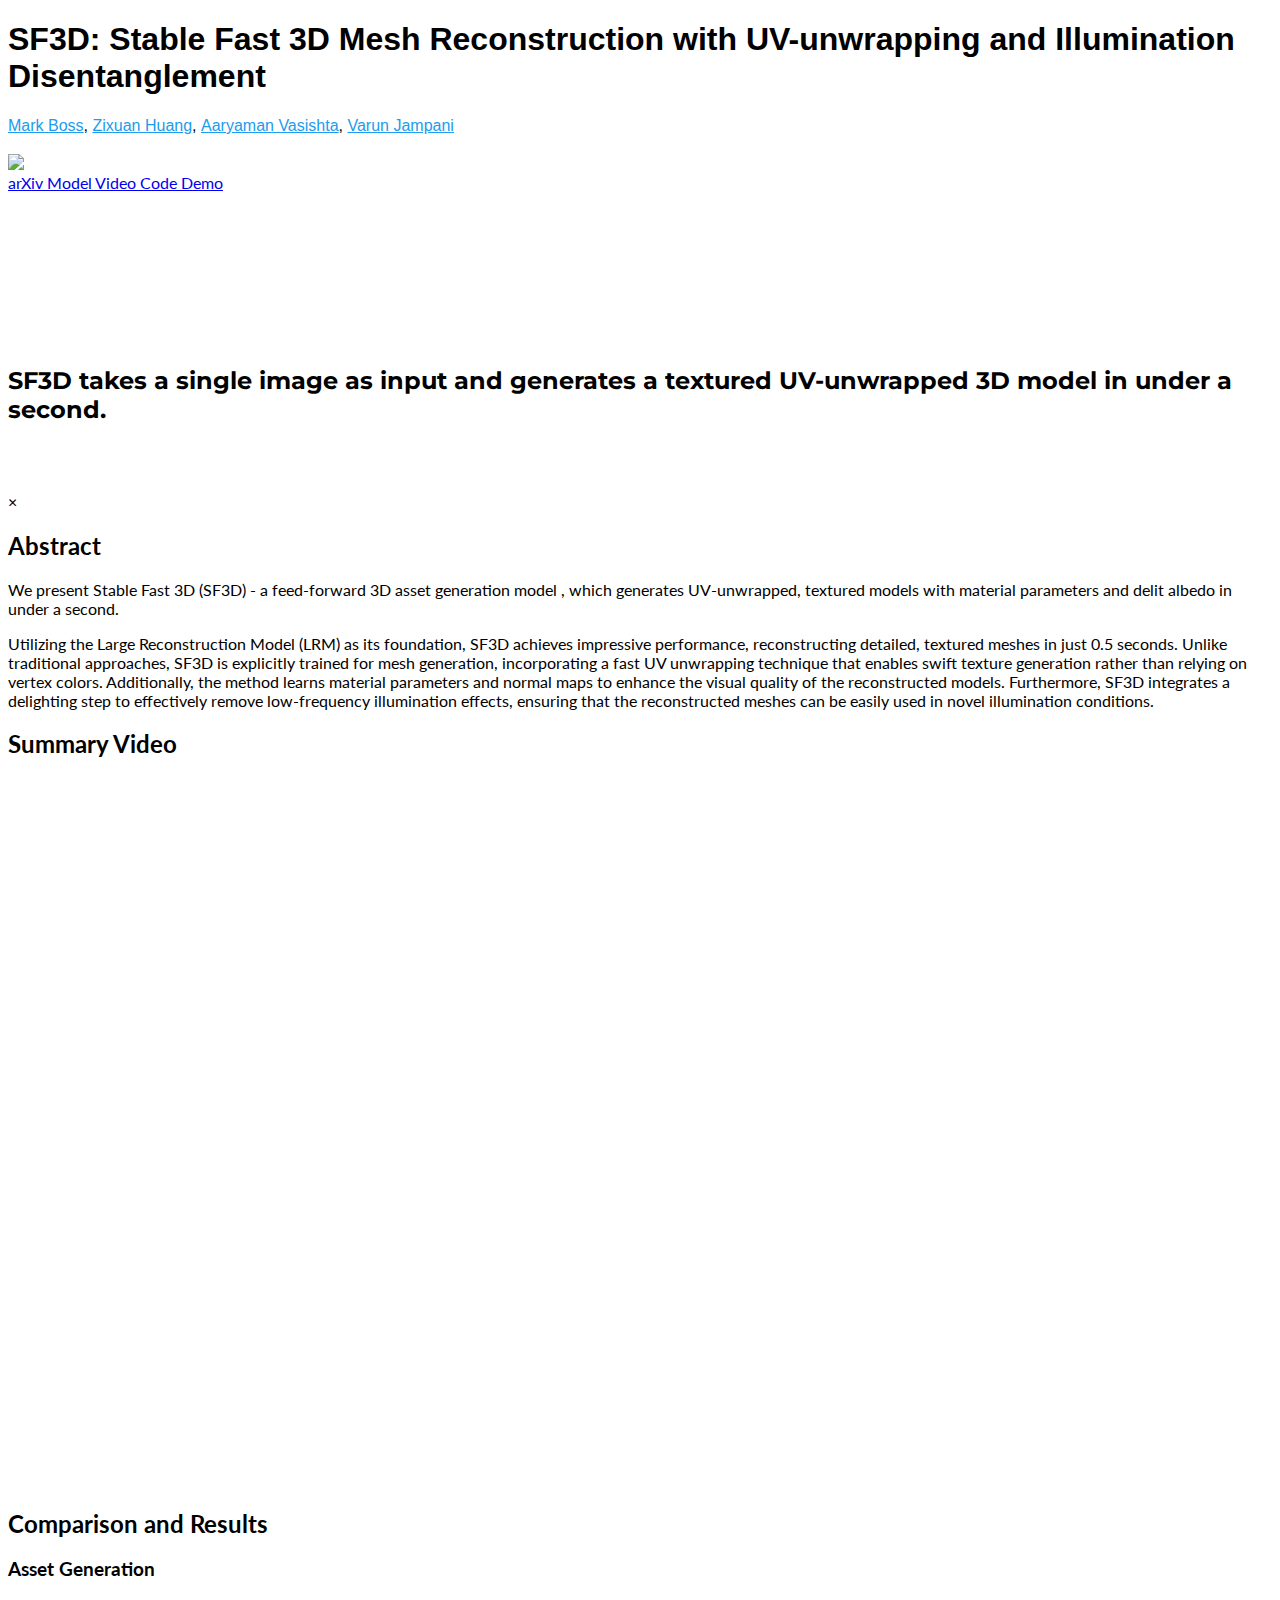
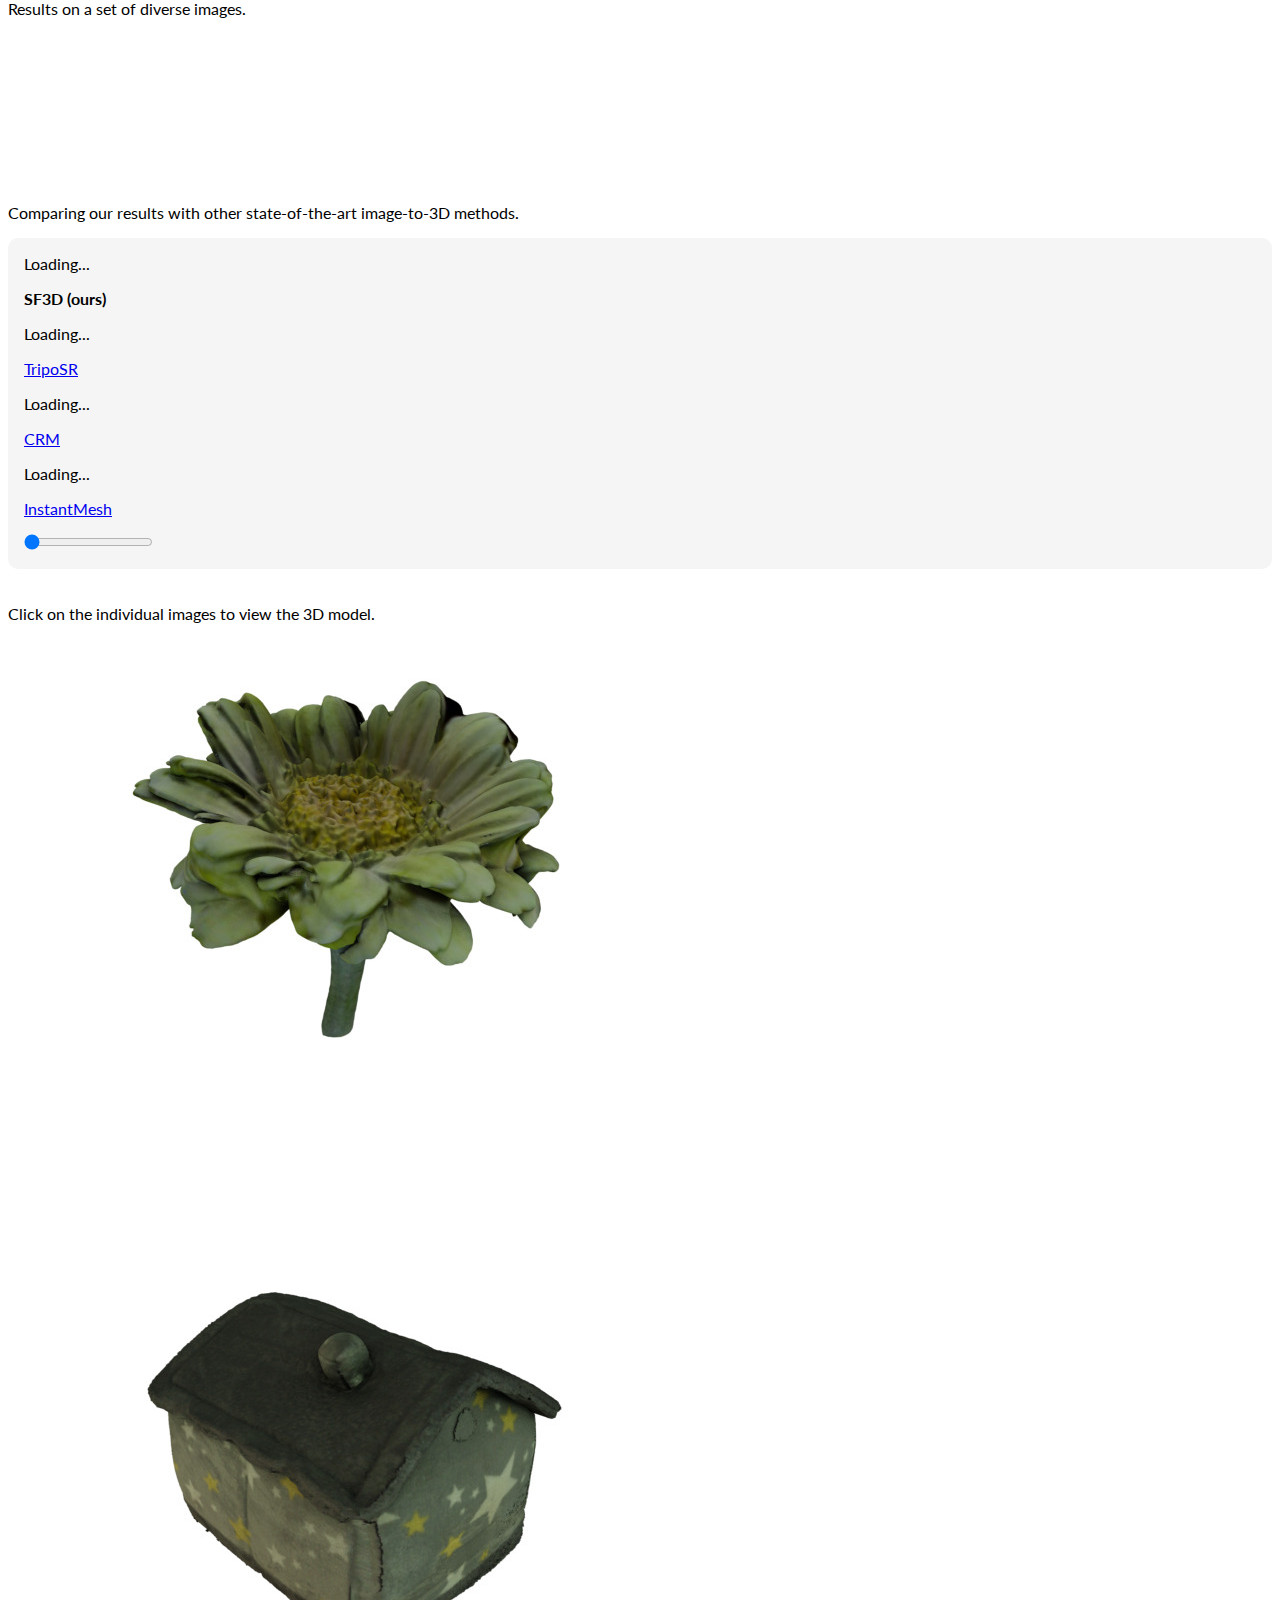
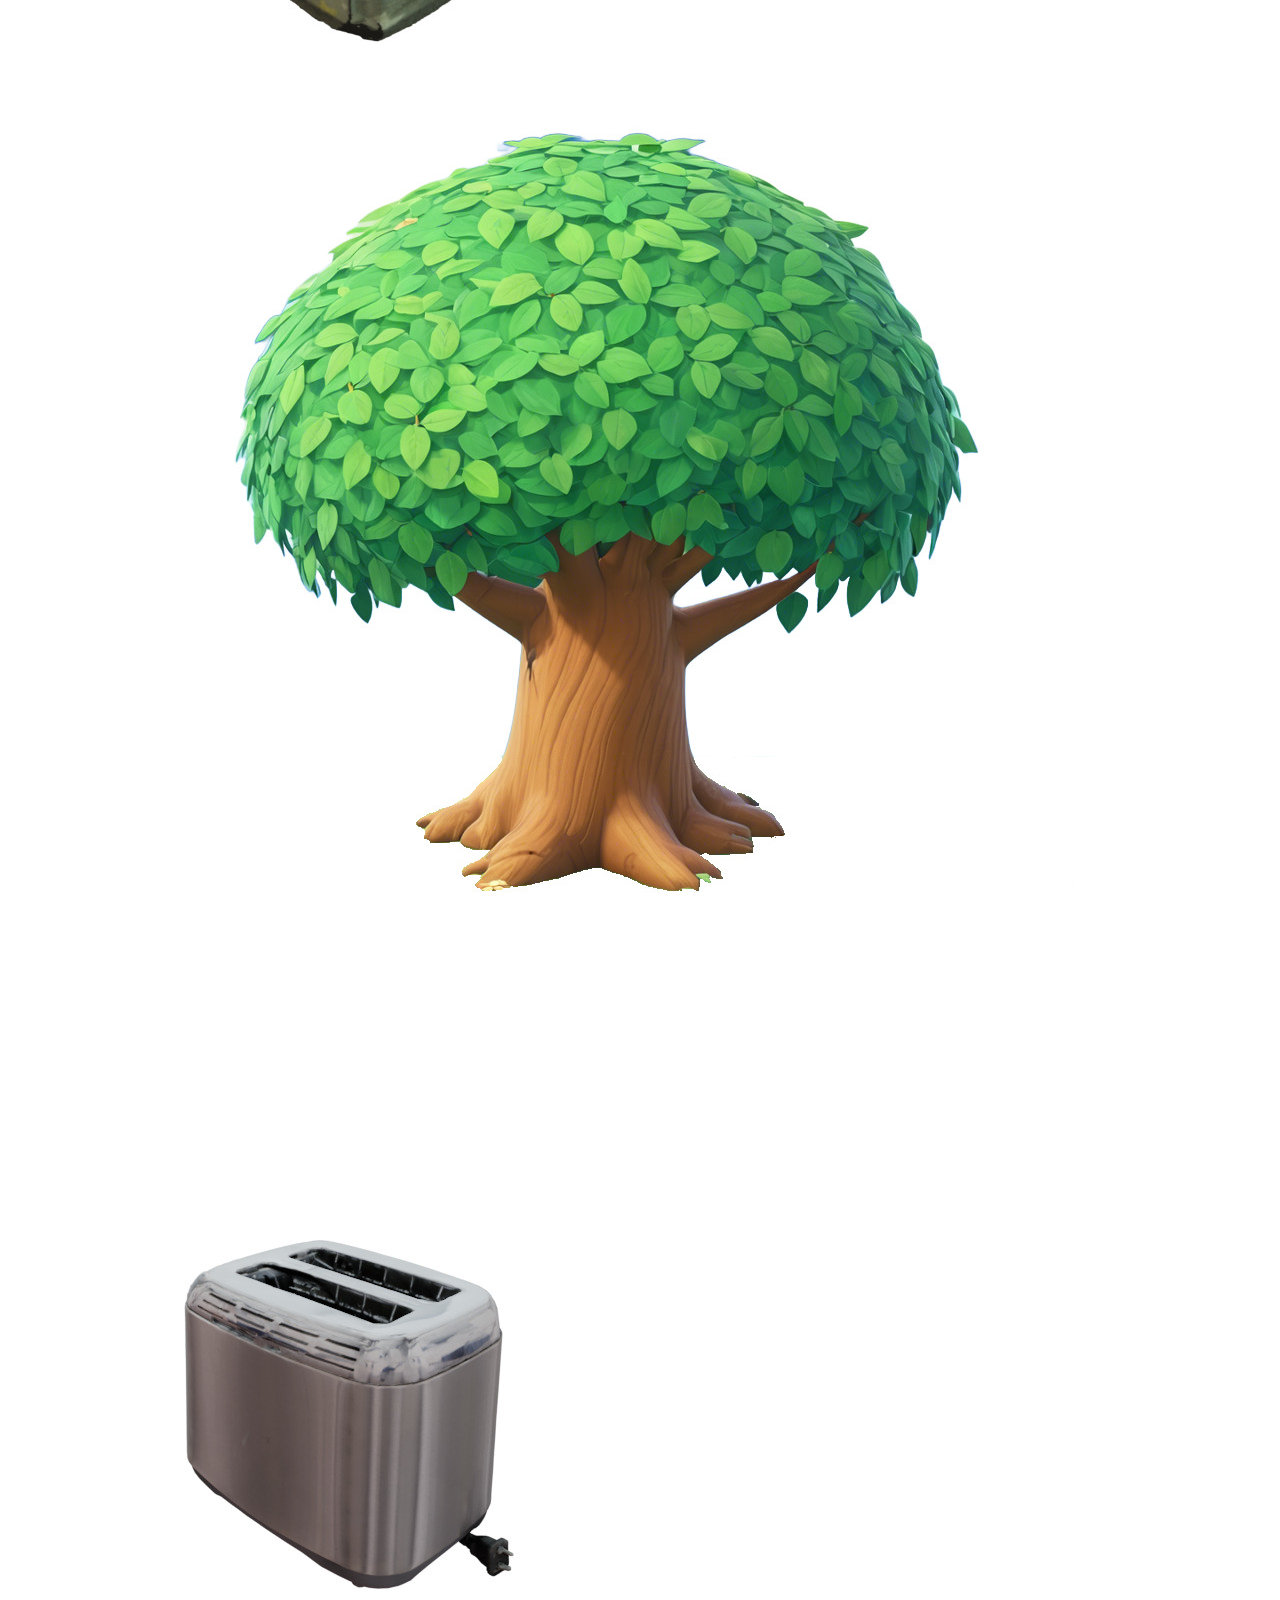
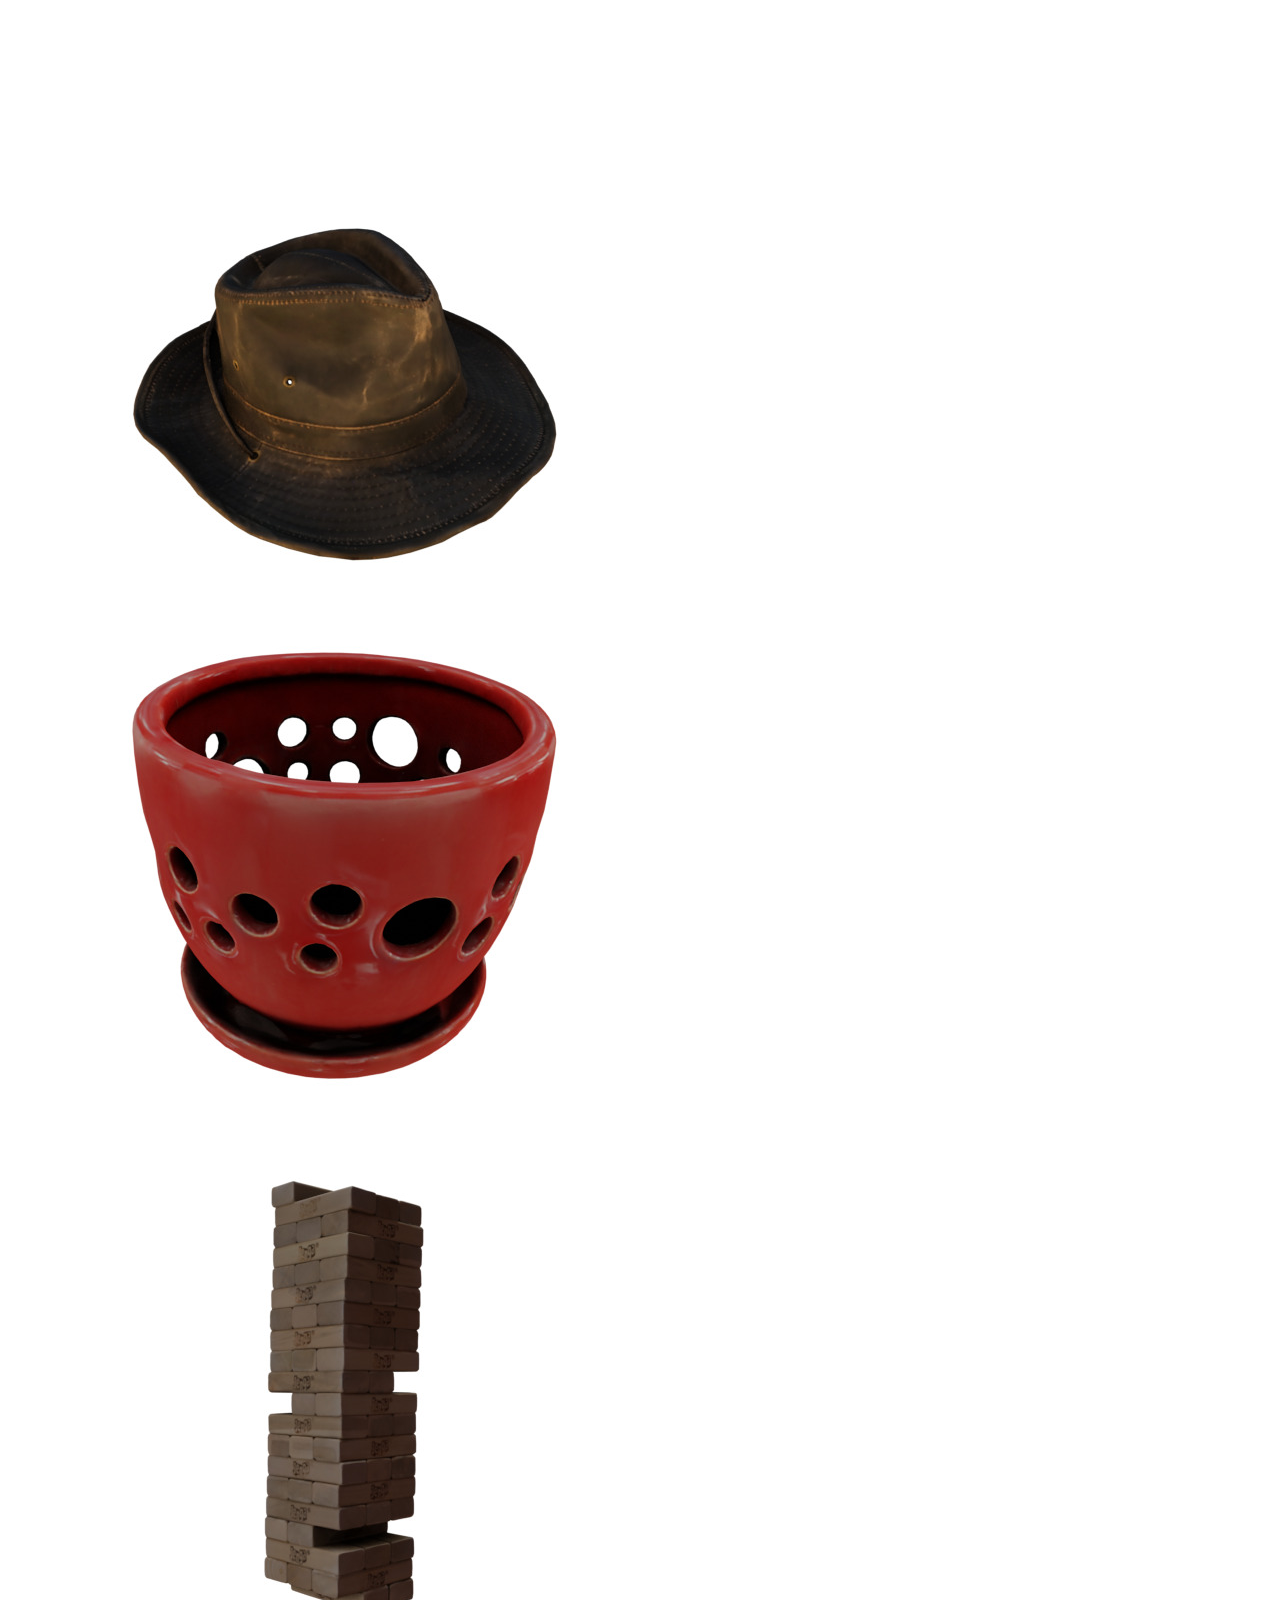
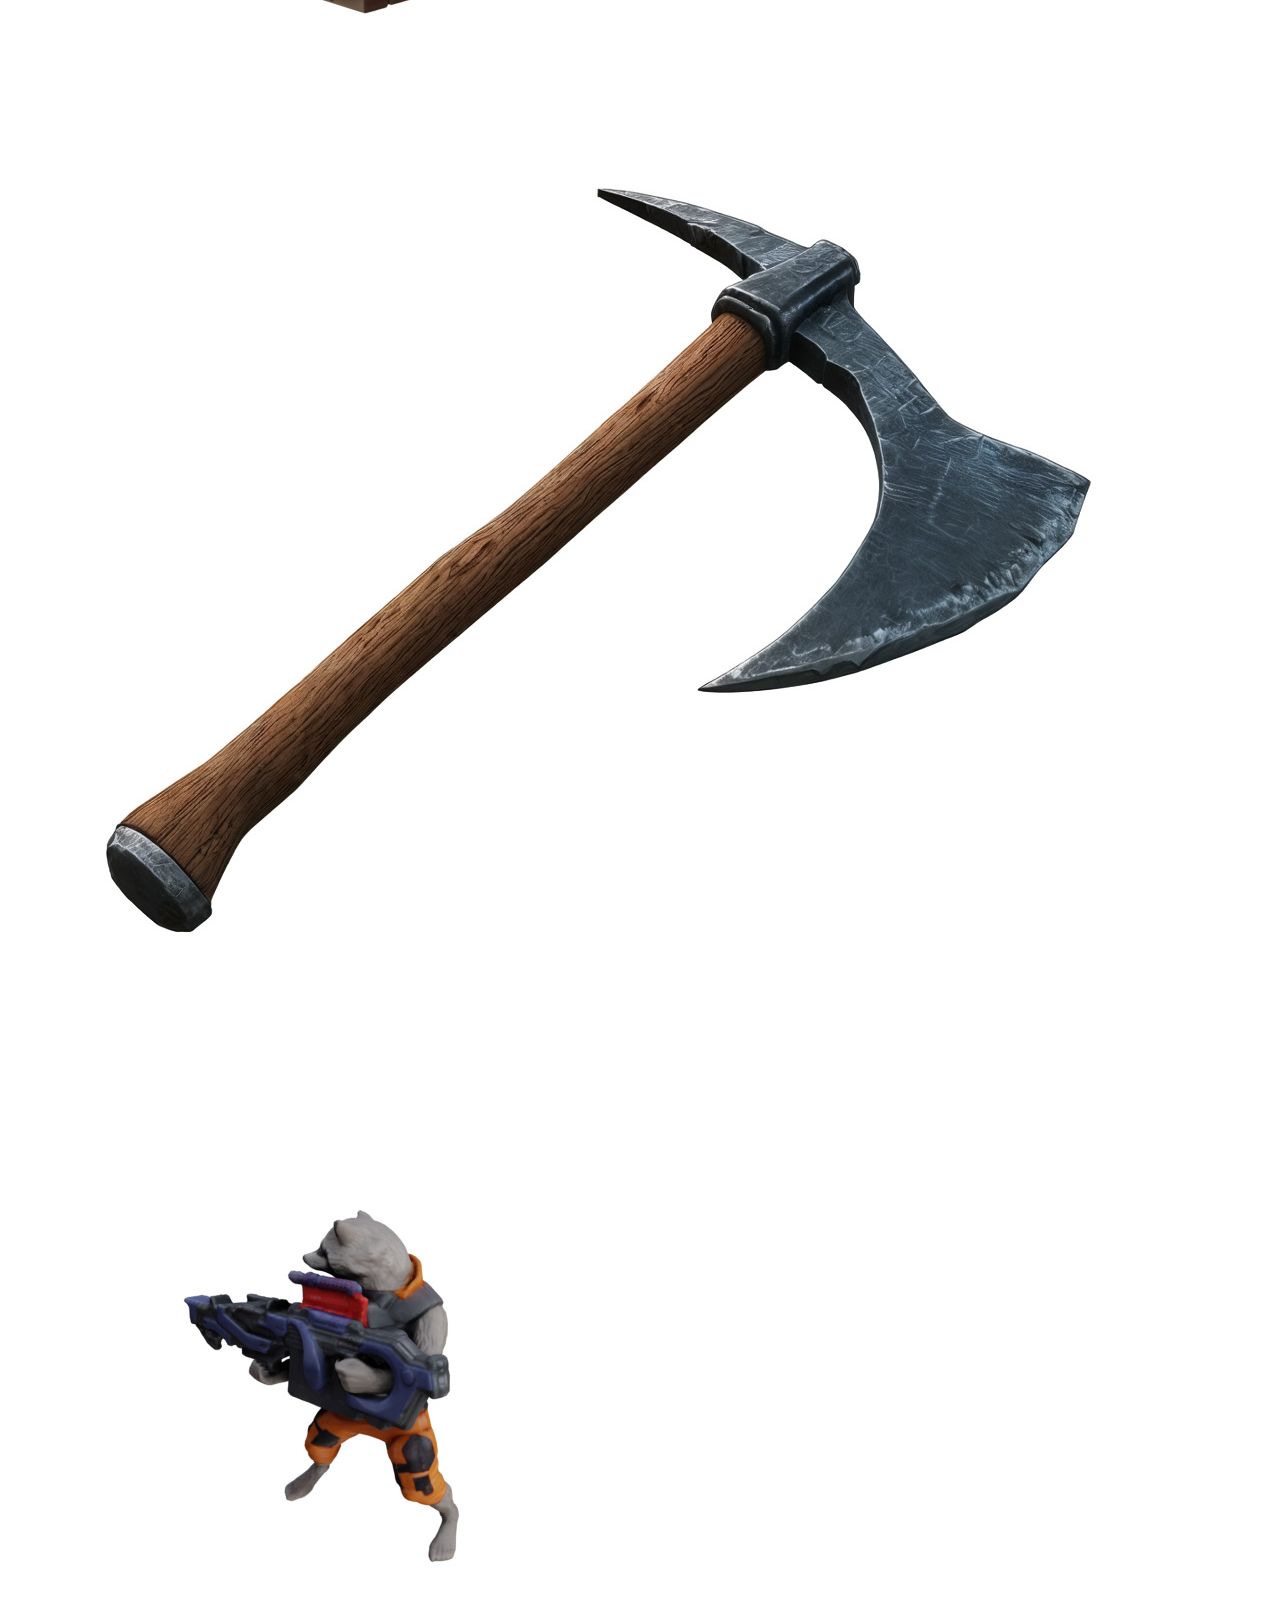
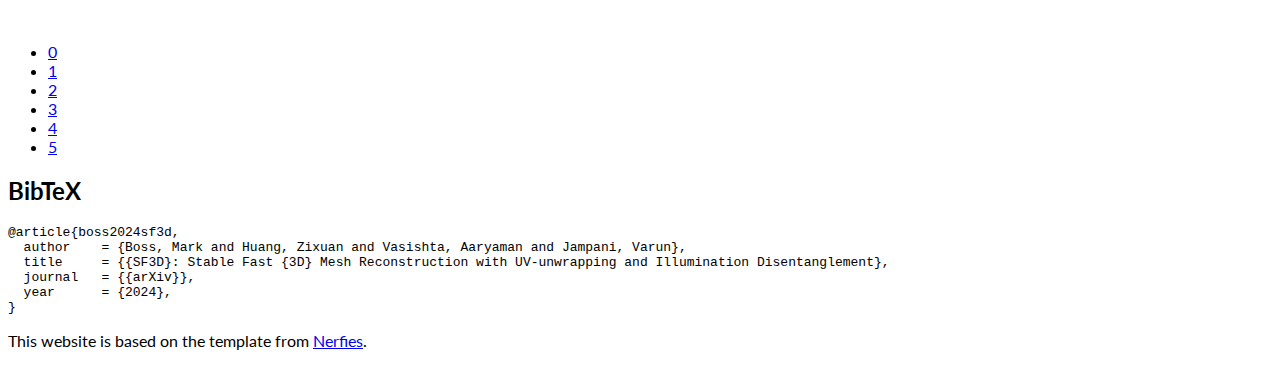
==== index.html @ 39d5bab4 "Fix text" ====
<!DOCTYPE html>
<html>
<head>
  <meta charset="utf-8">
  <meta name="description"
        content="SF3D generates high quality 3D assets from a single input image.">
  <meta name="keywords" content="Feed-forward, Large Reconstruction Model, 3D Generation, Mesh, UV Unwrapping, Games">
  <meta name="viewport" content="width=device-width, initial-scale=1">
  <title>SF3D: Stable Fast 3D Mesh Reconstruction with UV-unwrapping and Illumination Disentanglement</title>

  <link href="https://fonts.googleapis.com/css?family=Montserrat:wght@600|Lato:wght@400;700|Castoro"
        rel="stylesheet">

  <link rel="stylesheet" href="./static/css/bulma.min.css">
  <link rel="stylesheet" href="./static/css/bulma-carousel.min.css">
  <link rel="stylesheet" href="./static/css/bulma-slider.min.css">
  <link rel="stylesheet" href="./static/css/fontawesome.all.min.css">
  <link rel="stylesheet"
        href="https://cdn.jsdelivr.net/gh/jpswalsh/academicons@1/css/academicons.min.css">
  <link rel="stylesheet" href="./static/css/index.css">
  <link rel="stylesheet" href="./static/css/gallery.css"/>
  <link rel="icon" href="./static/images/favicon.png">

  <script src="https://ajax.googleapis.com/ajax/libs/jquery/3.5.1/jquery.min.js"></script>
  <script defer src="./static/js/fontawesome.all.min.js"></script>
  <script src="./static/js/bulma-carousel.min.js"></script>
  <script src="./static/js/bulma-slider.min.js"></script>
  <script src="./static/js/index.js"></script>
  <script src="./static/js/gallery.js"></script>
</head>
<body>

<section class="hero">
  <div class="hero-body">
    <div class="container is-max-desktop">
      <div class="columns is-centered">
        <div class="column has-text-centered">
          <h1 class="title is-1 publication-title">SF3D: Stable Fast 3D Mesh Reconstruction with UV-unwrapping and Illumination Disentanglement</h1>
          <div class="is-size-5 publication-authors">
            <span class="author-block">
              <a href="https://markboss.me">Mark Boss</a>,
            </span>
            <span class="author-block">
              <a href="https://zixuanh.com">Zixuan Huang</a>,
            </span>
            <span class="author-block">
              <a href="https://www.aaryaman.net">Aaryaman Vasishta</a>,
            </span>
            <span class="author-block">
              <a href="https://varunjampani.github.io">Varun Jampani</a>
            </span>
          </div>
          </br>
          <div>
	          <img src="./static/images/Logo.png" width="20%">
          </div>

          <div class="column has-text-centered">
            <div class="publication-links">
              <!-- arXiv Link. -->
              <span class="link-block">
                <!-- TODO -->
                <a href="#"
                   class="external-link button is-normal is-rounded is-dark">
                  <span class="icon">
                      <i class="ai ai-arxiv"></i>
                  </span>
                  <span>arXiv</span>
                </a>
              </span>
              <span class="link-block">
                <!-- TODO -->
                <a href="https://huggingface.co/stabilityai/stable_fast_3d" target="_blank"
                   class="external-link button is-normal is-rounded is-dark">
                  <span class="icon">
                      <i class="fas fa-desktop"></i>
                  </span>
                  <span>Model</span>
                </a>
              </span>
              <!-- Video Link. -->
              <span class="link-block">
                <!-- TODO -->
                <a href="#" target="_blank"
                   class="external-link button is-normal is-rounded is-dark">
                  <span class="icon">
                      <i class="fab fa-youtube"></i>
                  </span>
                  <span>Video</span>
                </a>
              </span>
              <!-- Code Link. -->
              <!-- TODO -->
              <span class="link-block">
                <a href="https://github.com/stabilityai/stable_fast_3d"
                   class="external-link button is-normal is-rounded is-dark">
                  <span class="icon">
                      <i class="fab fa-github"></i>
                  </span>
                  <span>Code</span>
                  </a>
              </span>
              <span class="link-block">
                <a href="#"
                   class="external-link button is-normal is-rounded is-dark">
                  <span class="icon">
                      <i class="fas fa-laptop"></i>
                  </span>
                  <span>Demo</span>
                  </a>
              </span>
              <!-- Dataset Link. -->
              <!-- <span class="link-block">
                <a href="https://github.com/google/nerfies/releases/tag/0.1"
                   class="external-link button is-normal is-rounded is-dark">
                  <span class="icon">
                      <i class="far fa-images"></i>
                  </span>
                  <span>Data</span>
                  </a>
                </span> -->
            </div>

          </div>
        </div>
      </div>
    </div>
  </div>
</section>

<section class="hero teaser">
  <div class="container is-max-desktop">
    <div class="hero-body">
      <video id="teaser" autoplay muted loop playsinline height="100%">
        <source src="./static/videos/Factory.mp4"
                type="video/mp4">
      </video>
      <h2 class="subtitle has-text-centered">
        <span class="sf3d">SF3D</span> takes a single image as input and generates a textured UV-unwrapped 3D model in under a second.
      </h2>
    </div>
  </div>
</section>

<div id="lightbox" class="modal">
  <span class="close cursor" onclick="closeModal()">&times;</span>
  <div class="modal-content"></div> 
</div>

<section class="section">
  <div class="container is-max-desktop">
    <!-- Abstract. -->
    <div class="columns is-centered has-text-centered">
      <div class="column is-four-fifths">
        <h2 class="title is-3">Abstract</h2>
        <div class="content has-text-justified">
          <p>
            We present Stable Fast 3D (<span class="sf3d">SF3D</span>) - a feed-forward 3D asset generation model
            , which generates UV-unwrapped, textured models with material parameters and delit albedo in under a second.
          </p>
          <p>
            Utilizing the Large Reconstruction Model (LRM) as its foundation, <span class="sf3d">SF3D</span> achieves impressive 
            performance, reconstructing detailed, textured meshes in just 0.5 seconds. Unlike traditional approaches, 
            <span class="sf3d">SF3D</span> is explicitly trained for mesh generation, incorporating a fast UV unwrapping technique 
            that enables swift texture generation rather than relying on vertex colors. Additionally, the method learns material 
            parameters and normal maps to enhance the visual quality of the reconstructed models. Furthermore, <span class="sf3d">SF3D</span> 
            integrates a delighting step to effectively remove low-frequency illumination effects, ensuring that the reconstructed 
            meshes can be easily used in novel illumination conditions. 
          </p>
        </div>
      </div>
    </div>
    <!--/ Abstract. -->

    <!-- Paper video. -->
    <div class="columns is-centered has-text-centered">
      <div class="column is-four-fifths">
        <h2 class="title is-3">Summary Video</h2>
        <div class="publication-video">
          <iframe src="https://www.youtube.com/embed/Zqw4-1LcfWg?rel=0&amp;showinfo=0"
                  frameborder="0" allow="autoplay; encrypted-media" allowfullscreen></iframe>
        </div>
      </div>
    </div>
    <!--/ Paper video. -->
  </div>
</section>


<section class="section">
  <div class="container is-max-desktop">

    <!-- Comparison. -->
    <div class="columns is-centered">
      <div class="column is-full-width">
        <h2 class="title is-3">Comparison and Results</h2>

        <!-- Asset Gen -->
        <h3 class="title is-4">Asset Generation</h3>
        <div class="content has-text-justified">
          <p>
            Results on a set of diverse images.
          </p>
          <video id="teaser" autoplay muted loop playsinline height="100%">
            <source src="./static/videos/turntable.mp4"
                    type="video/mp4">
          </video>
        </div>
        <div class="content has-text-justified">
          <p>
            Comparing our results with other state-of-the-art image-to-3D methods.
          </p>
        </div>
        <div class="interpolation-panel">
          <div class="is-vcentered columns">
            <div class="column is-3 has-text-centered interpolation-video-column">
              <div class="interpolation-image-wrapper" id="ours">
                Loading...
              </div> 
              <p><b>SF3D (ours)</b></p>
            </div>
            <div class="column is-3  has-text-centered interpolation-video-column">
              <div class="interpolation-image-wrapper" id="triposr">
                Loading...
              </div>
              <p><a href="https://github.com/VAST-AI-Research/TripoSR">TripoSR</a></p>
            </div>
            <div class="column is-3 has-text-centered interpolation-video-column">
              <div class="interpolation-image-wrapper" id="crm">
                Loading...
              </div>
              <p><a href="https://ml.cs.tsinghua.edu.cn/~zhengyi/CRM/">CRM</a></p>
            </div>
            <div class="column is-3 has-text-centered interpolation-video-column">
              <div class="interpolation-image-wrapper" id="instantmesh">
                Loading...
              </div>
              <p><a href="https://github.com/TencentARC/InstantMesh">InstantMesh</a></p>
            </div>
          </div>
        
          <input class="slider is-fullwidth is-large is-info"
            id="interpolation-slider"
            step="1" min="0" max="100" value="0" type="range">
        </div>
        <br/>
        <!--/ NVS -->

        <!-- 3D -->
        <!-- <h3 class="title is-4">3D Reconstructions</h3>
        <div class="content has-text-justified">
          <p>
            3D meshes from diverse images.
          </p>
          <video id="teaser" autoplay muted loop playsinline height="100%">
            <source src="./static/videos/TurnTable.mp4"
                    type="video/mp4">
          </video>
        </div> -->
        <div class="content has-text-justified">
          <p>
            Click on the individual images to view the 3D model.
          </p>
        </div>
        <div class="content has-text-justified">
          <div class="wrapper">
          <ul id="gallery-3d"></ul>
          <ul class="pagination" id="page"></ul>
          </div>
        </div>
        <!--/ 3D -->
      </div>
    <!--/ Comparison. -->
    </div>
  </div>
</section>


<section class="section" id="BibTeX">
  <div class="container is-max-desktop content">
    <h2 class="title">BibTeX</h2>
    <pre><code>@article{boss2024sf3d,
  author    = {Boss, Mark and Huang, Zixuan and Vasishta, Aaryaman and Jampani, Varun},
  title     = {{SF3D}: Stable Fast {3D} Mesh Reconstruction with UV-unwrapping and Illumination Disentanglement},
  journal   = {{arXiv}},
  year      = {2024},
}</code></pre>
  </div>
</section>


<footer class="footer">
  <div class="container">
    <div class="columns is-centered">
        <div class="content">
          <p>
            This website is based on the template from <a
              href="https://github.com/nerfies/nerfies.github.io">Nerfies</a>.
          </p>
        </div>
    </div>
  </div>
</footer>

</body>
</html>
---- static/css/index.css ----
body {
  font-family: 'Lato', sans-serif;
}


.footer .icon-link {
    font-size: 25px;
    color: #000;
}

.link-block a {
    margin-top: 5px;
    margin-bottom: 5px;
}

.sf3d {
  font-variant: small-caps;
}


.teaser .hero-body {
  padding-top: 0;
  padding-bottom: 3rem;
}

.teaser {
  font-family: 'Montserrat', sans-serif;
}


.publication-title {
}

.publication-banner {
  max-height: parent;

}

.publication-banner video {
  position: relative;
  left: auto;
  top: auto;
  transform: none;
  object-fit: fit;
}

.publication-header .hero-body {
}

.publication-title {
    font-family: 'Google Sans', sans-serif;
}

.publication-authors {
    font-family: 'Google Sans', sans-serif;
}

.publication-venue {
    color: #555;
    width: fit-content;
    font-weight: bold;
}

.publication-awards {
    color: #ff3860;
    width: fit-content;
    font-weight: bolder;
}

.publication-authors {
}

.publication-authors a {
   color: hsl(204, 86%, 53%) !important;
}

.publication-authors a:hover {
    text-decoration: underline;
}

.author-block {
  display: inline-block;
}

.publication-banner img {
}

.publication-authors {
  /*color: #4286f4;*/
}

.publication-video {
    position: relative;
    width: 100%;
    height: 0;
    padding-bottom: 56.25%;

    overflow: hidden;
    border-radius: 10px !important;
}

.publication-video iframe {
    position: absolute;
    top: 0;
    left: 0;
    width: 100%;
    height: 100%;
}

.publication-body img {
}

.results-carousel {
  overflow: hidden;
}

.results-carousel .item {
  margin: 5px;
  overflow: hidden;
  border: 1px solid #bbb;
  border-radius: 10px;
  padding: 0;
  font-size: 0;
}

.results-carousel video {
  margin: 0;
}


.interpolation-panel {
  background: #f5f5f5;
  border-radius: 10px;
  padding: 1em;
}

.interpolation-panel .interpolation-image {
  width: 100%;
  border-radius: 5px;
}

.interpolation-video-column {
}

.interpolation-panel .slider {
  margin: 0 !important;
}

.interpolation-panel .slider {
  margin: 0 !important;
}

#interpolation-image-wrapper {
  width: 100%;
}
#interpolation-image-wrapper img {
  border-radius: 5px;
}
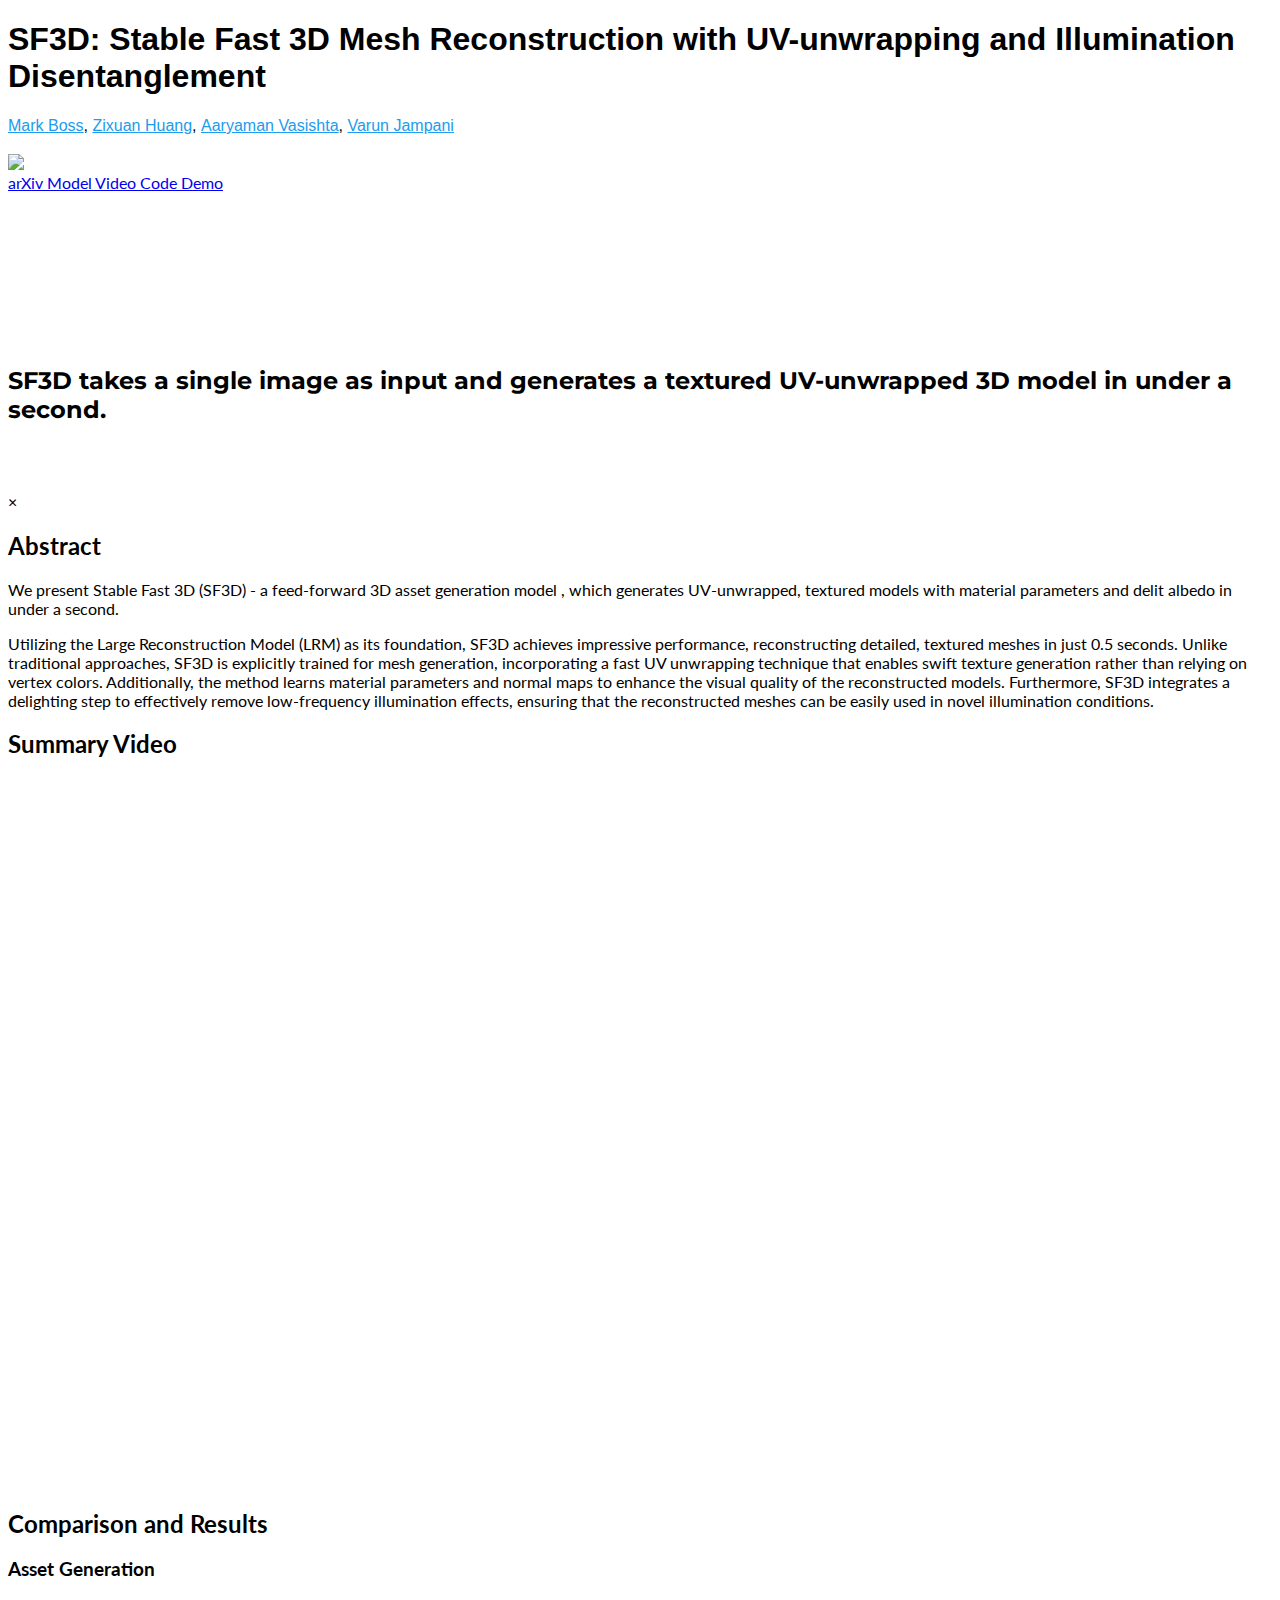
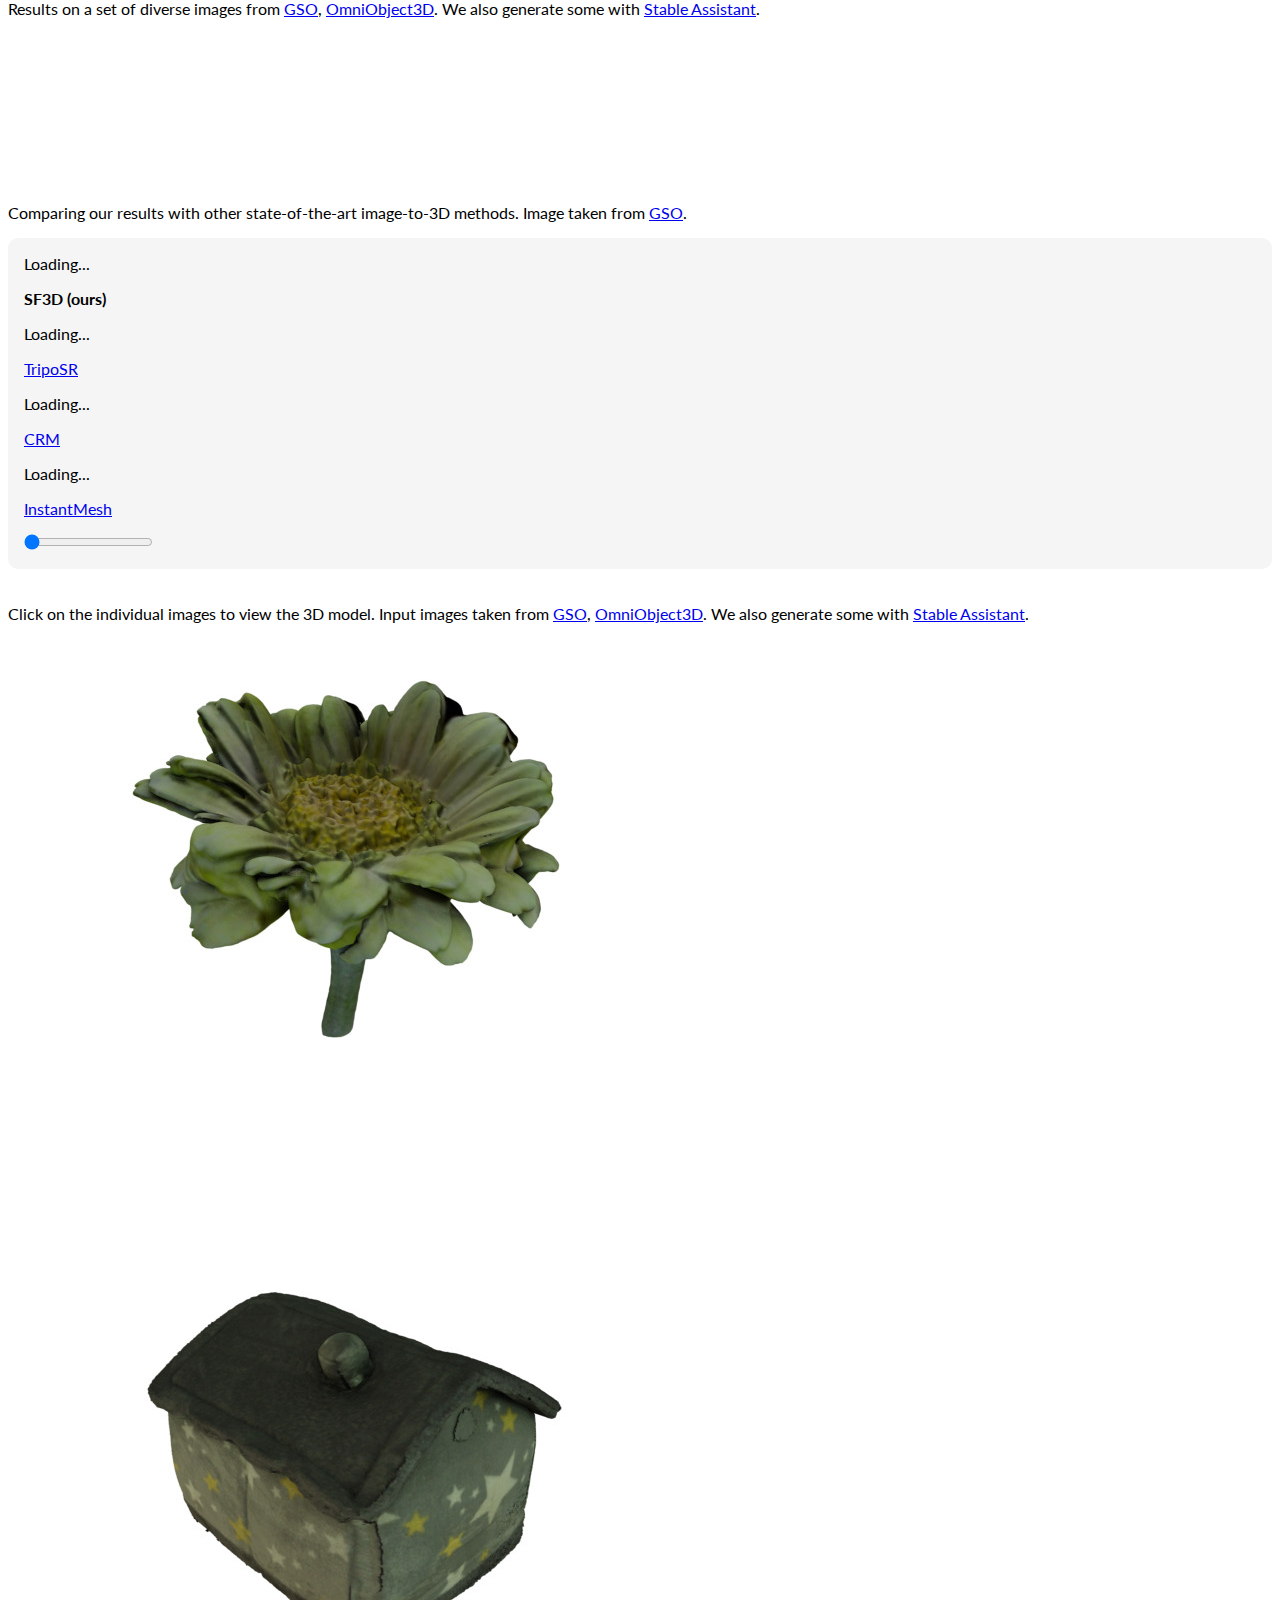
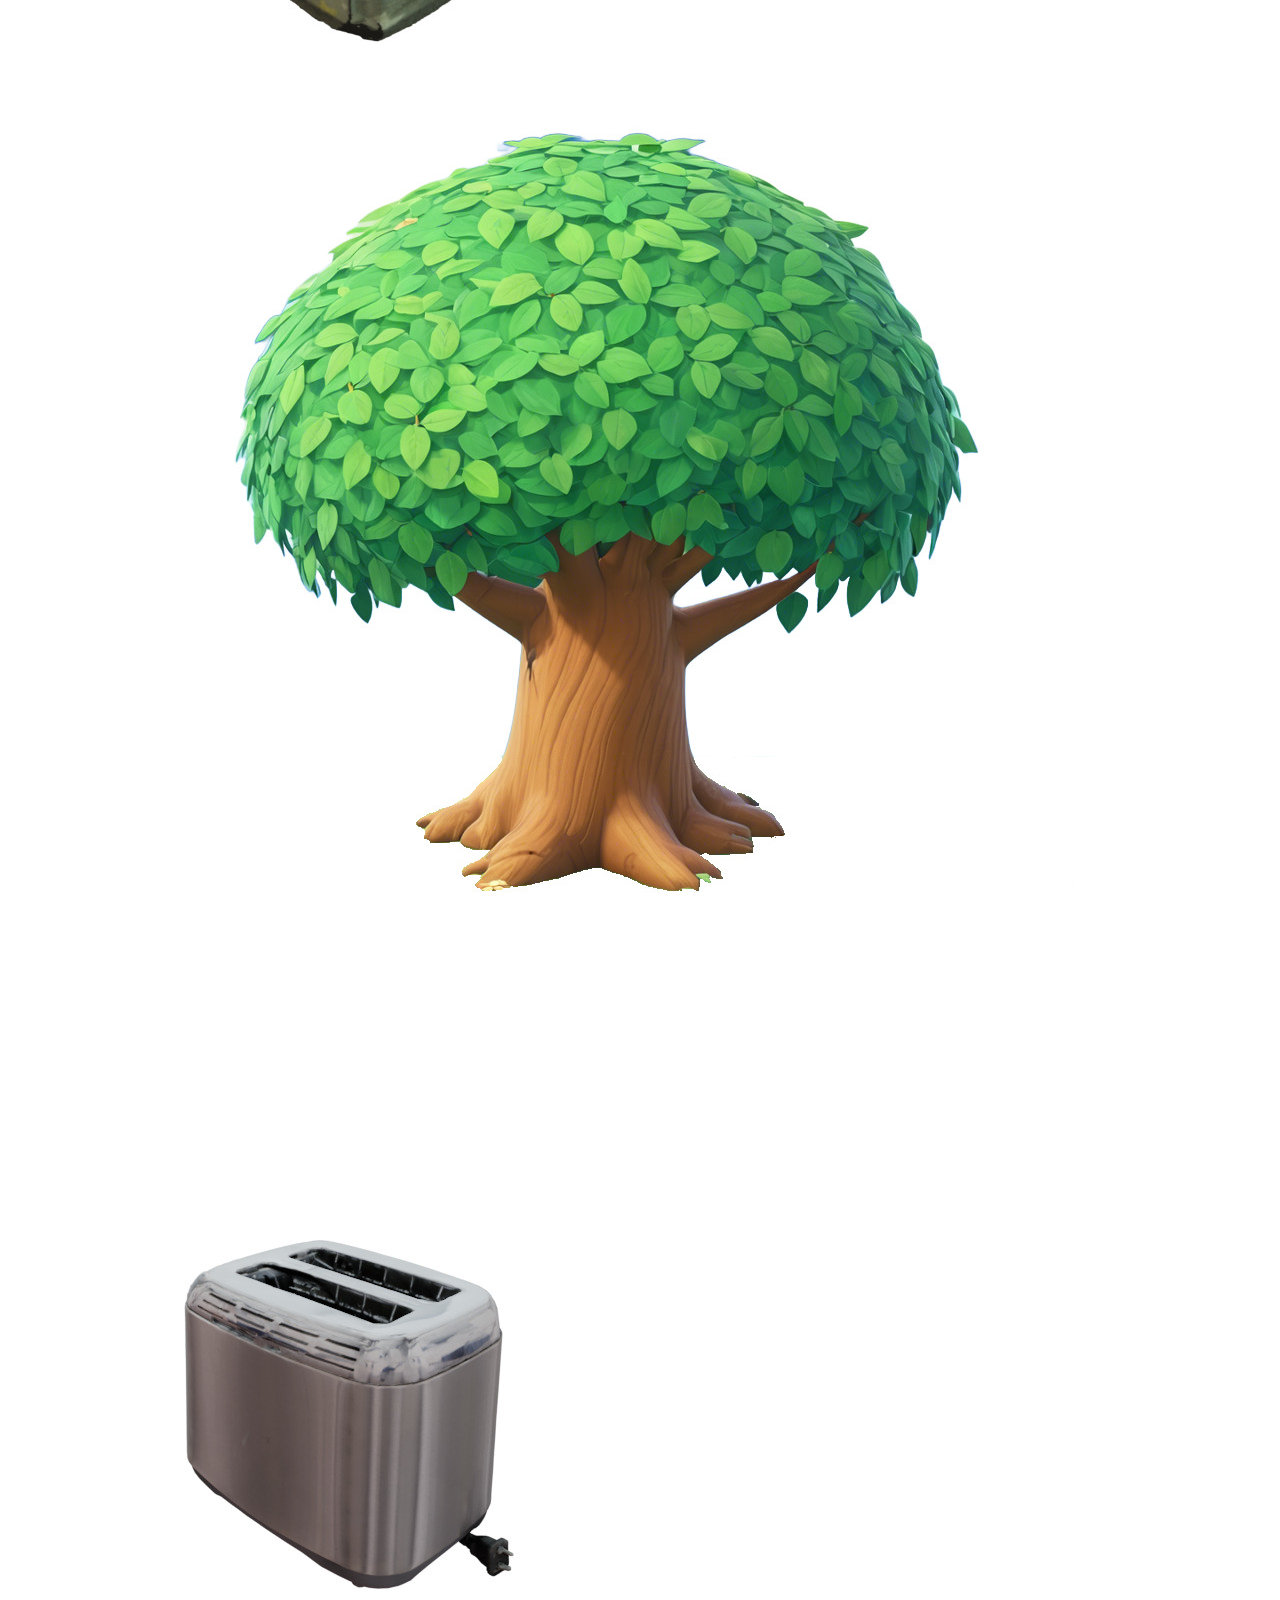
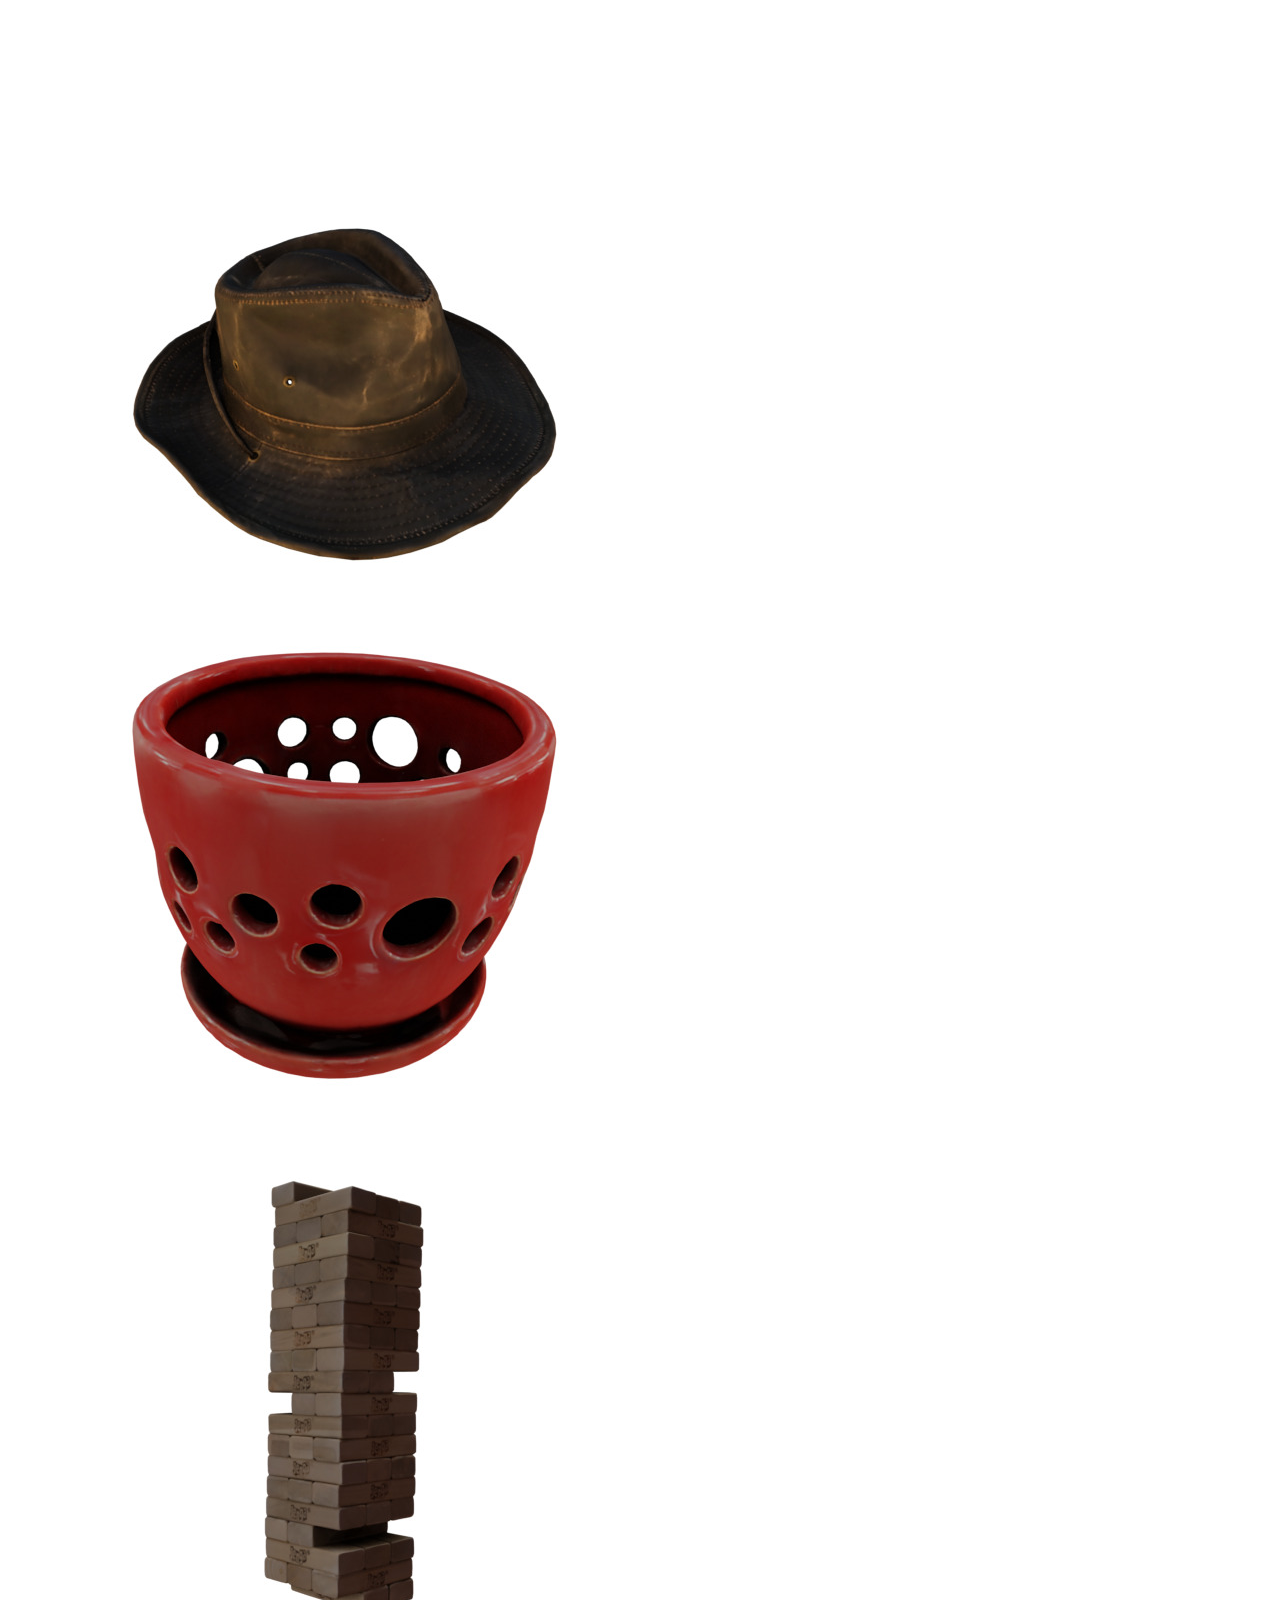
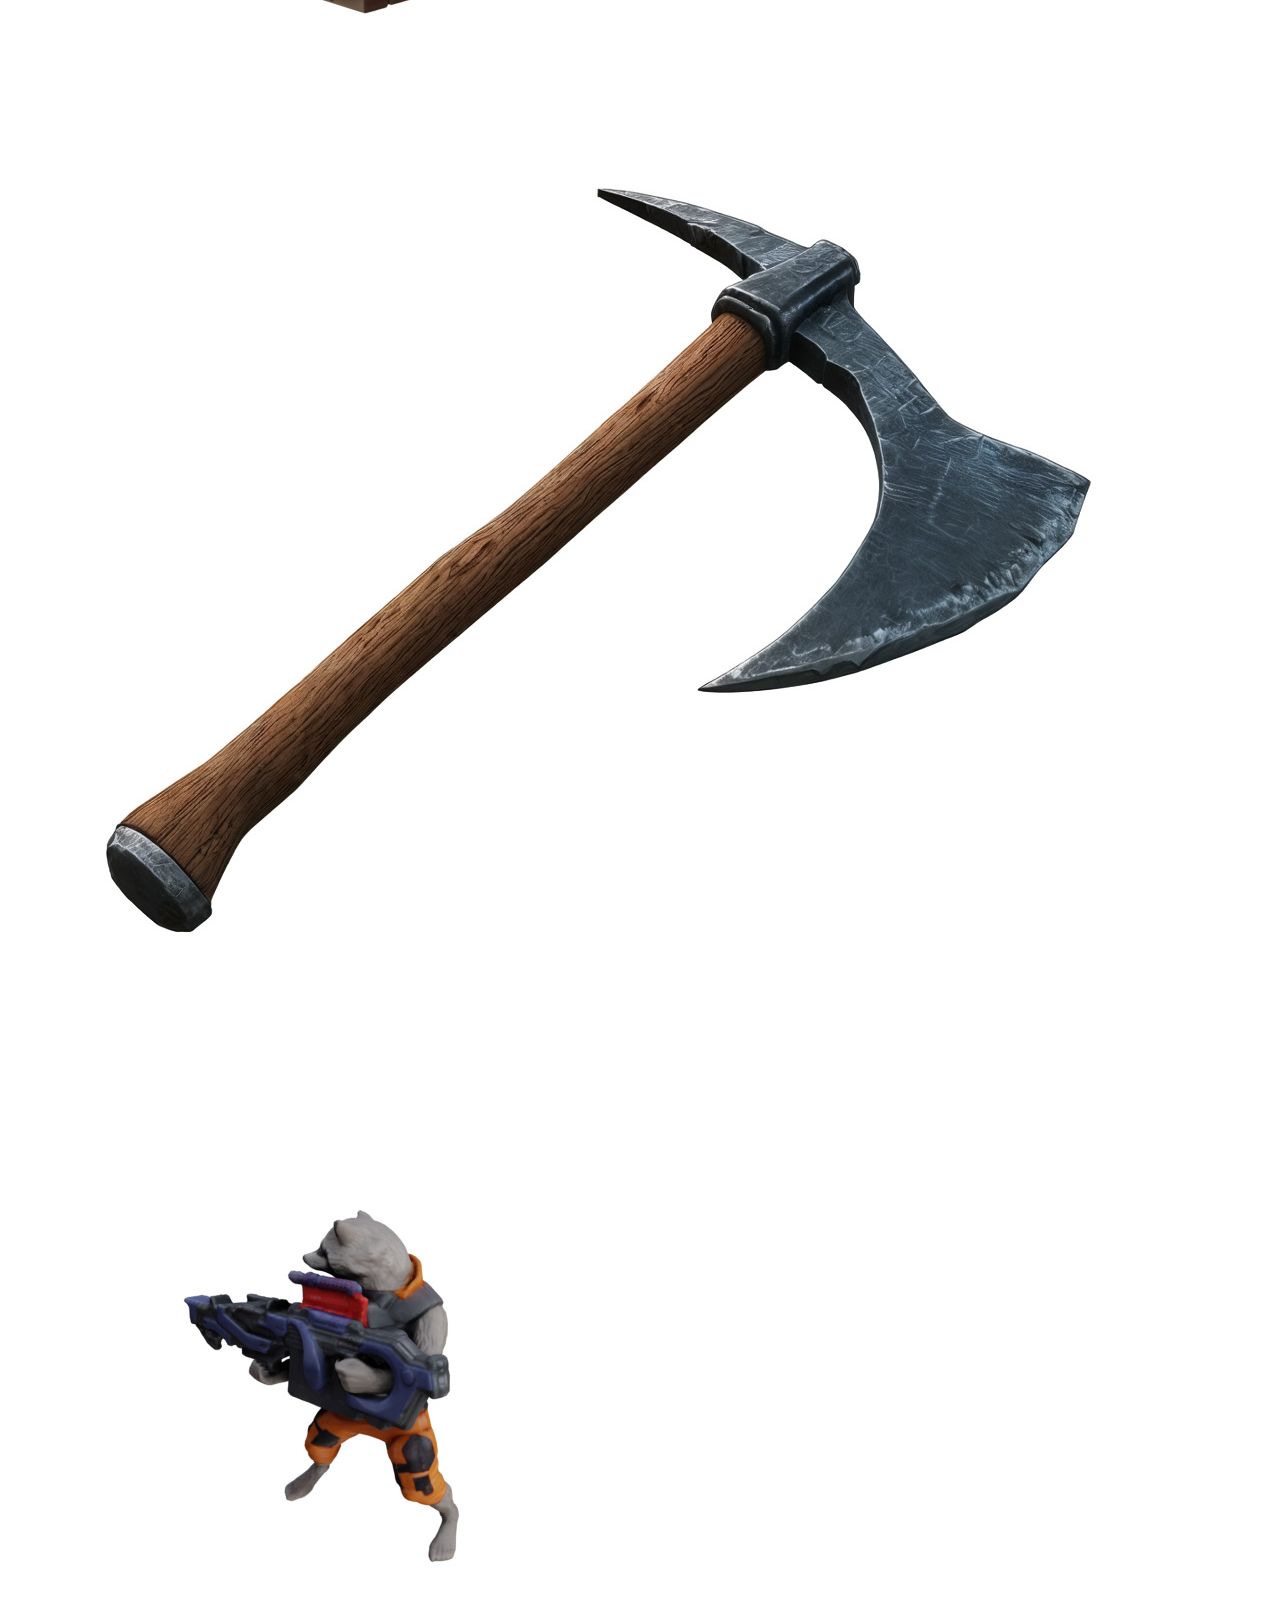
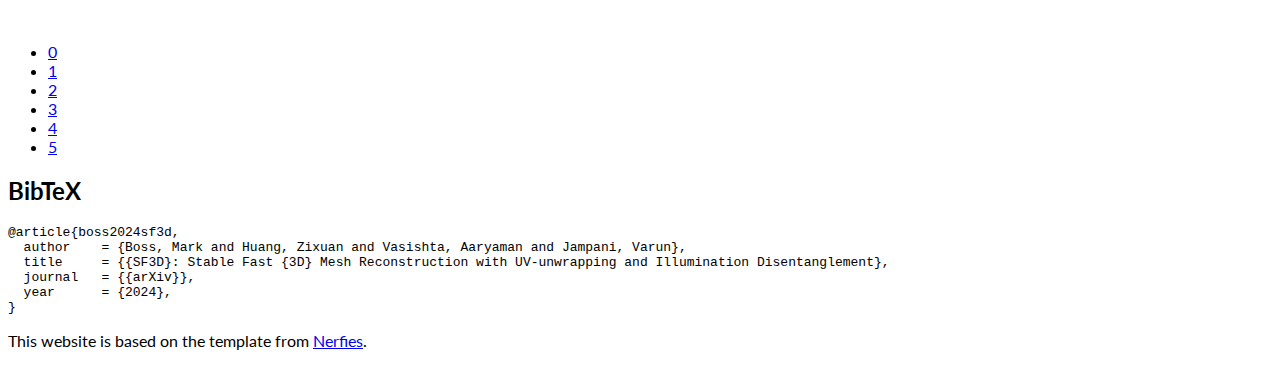
==== commit e50a1590: "Updates to website" ====
--- a/index.html
+++ b/index.html
@@ -81,7 +81,7 @@
               <!-- Video Link. -->
               <span class="link-block">
                 <!-- TODO -->
-                <a href="#" target="_blank"
+                <a href="https://youtu.be/bKnk08g8dpU" target="_blank"
                    class="external-link button is-normal is-rounded is-dark">
                   <span class="icon">
                       <i class="fab fa-youtube"></i>
@@ -101,7 +101,7 @@
                   </a>
               </span>
               <span class="link-block">
-                <a href="#"
+                <a href="https://huggingface.co/spaces/stabilityai/stable-fast-3d"
                    class="external-link button is-normal is-rounded is-dark">
                   <span class="icon">
                       <i class="fas fa-laptop"></i>
@@ -177,7 +177,7 @@
       <div class="column is-four-fifths">
         <h2 class="title is-3">Summary Video</h2>
         <div class="publication-video">
-          <iframe src="https://www.youtube.com/embed/Zqw4-1LcfWg?rel=0&amp;showinfo=0"
+          <iframe src="https://www.youtube.com/embed/bKnk08g8dpU?rel=0&amp;showinfo=0"
                   frameborder="0" allow="autoplay; encrypted-media" allowfullscreen></iframe>
         </div>
       </div>
@@ -199,7 +199,7 @@
         <h3 class="title is-4">Asset Generation</h3>
         <div class="content has-text-justified">
           <p>
-            Results on a set of diverse images.
+            Results on a set of diverse images from <a href=https://app.gazebosim.org/GoogleResearch/fuel/collections/Scanned%20Objects%20by%20Google%20Research">GSO</a>, <a href="https://omniobject3d.github.io">OmniObject3D</a>. We also generate some with <a href="https://stability.ai/stable-assistant">Stable Assistant</a>.
           </p>
           <video id="teaser" autoplay muted loop playsinline height="100%">
             <source src="./static/videos/turntable.mp4"
@@ -208,7 +208,7 @@
         </div>
         <div class="content has-text-justified">
           <p>
-            Comparing our results with other state-of-the-art image-to-3D methods.
+            Comparing our results with other state-of-the-art image-to-3D methods. Image taken from <a href=https://app.gazebosim.org/GoogleResearch/fuel/collections/Scanned%20Objects%20by%20Google%20Research">GSO</a>.
           </p>
         </div>
         <div class="interpolation-panel">
@@ -259,7 +259,7 @@
         </div> -->
         <div class="content has-text-justified">
           <p>
-            Click on the individual images to view the 3D model.
+            Click on the individual images to view the 3D model. Input images taken from <a href=https://app.gazebosim.org/GoogleResearch/fuel/collections/Scanned%20Objects%20by%20Google%20Research">GSO</a>, <a href="https://omniobject3d.github.io">OmniObject3D</a>. We also generate some with <a href="https://stability.ai/stable-assistant">Stable Assistant</a>.
           </p>
         </div>
         <div class="content has-text-justified">
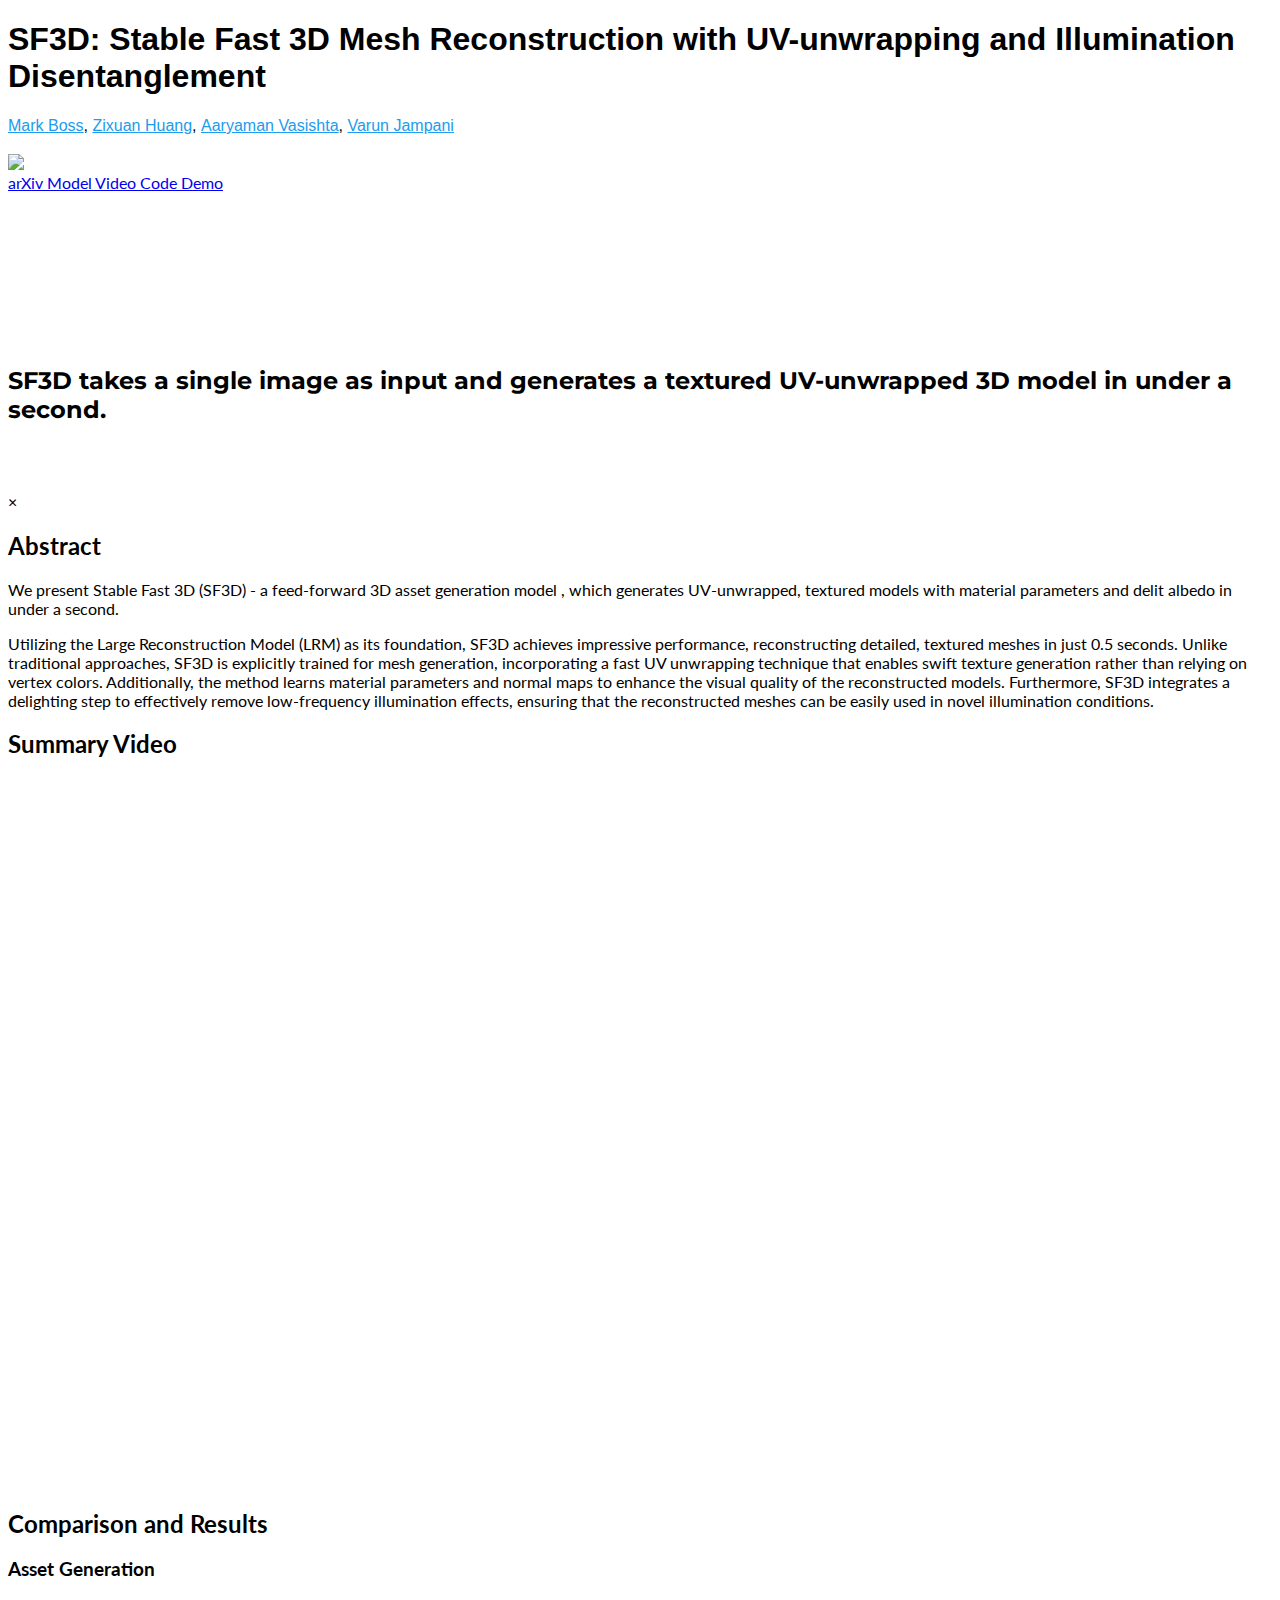
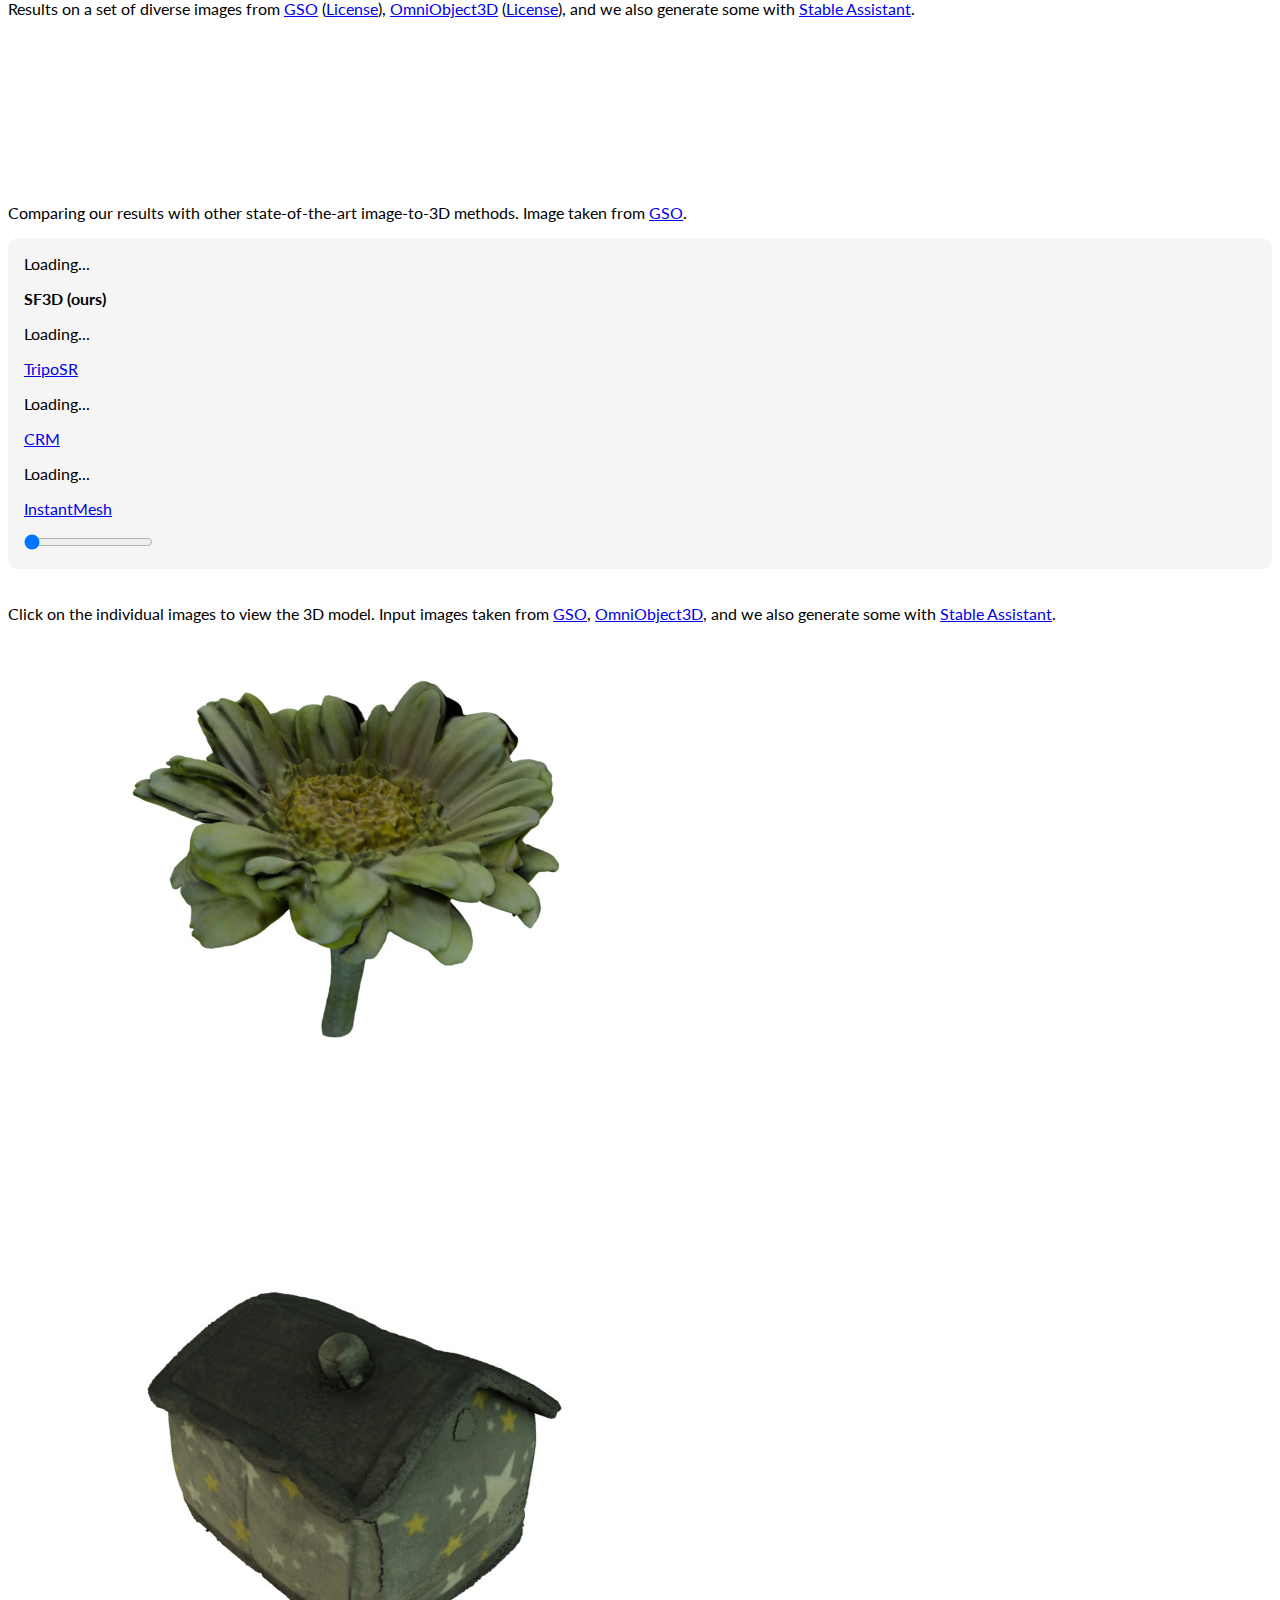
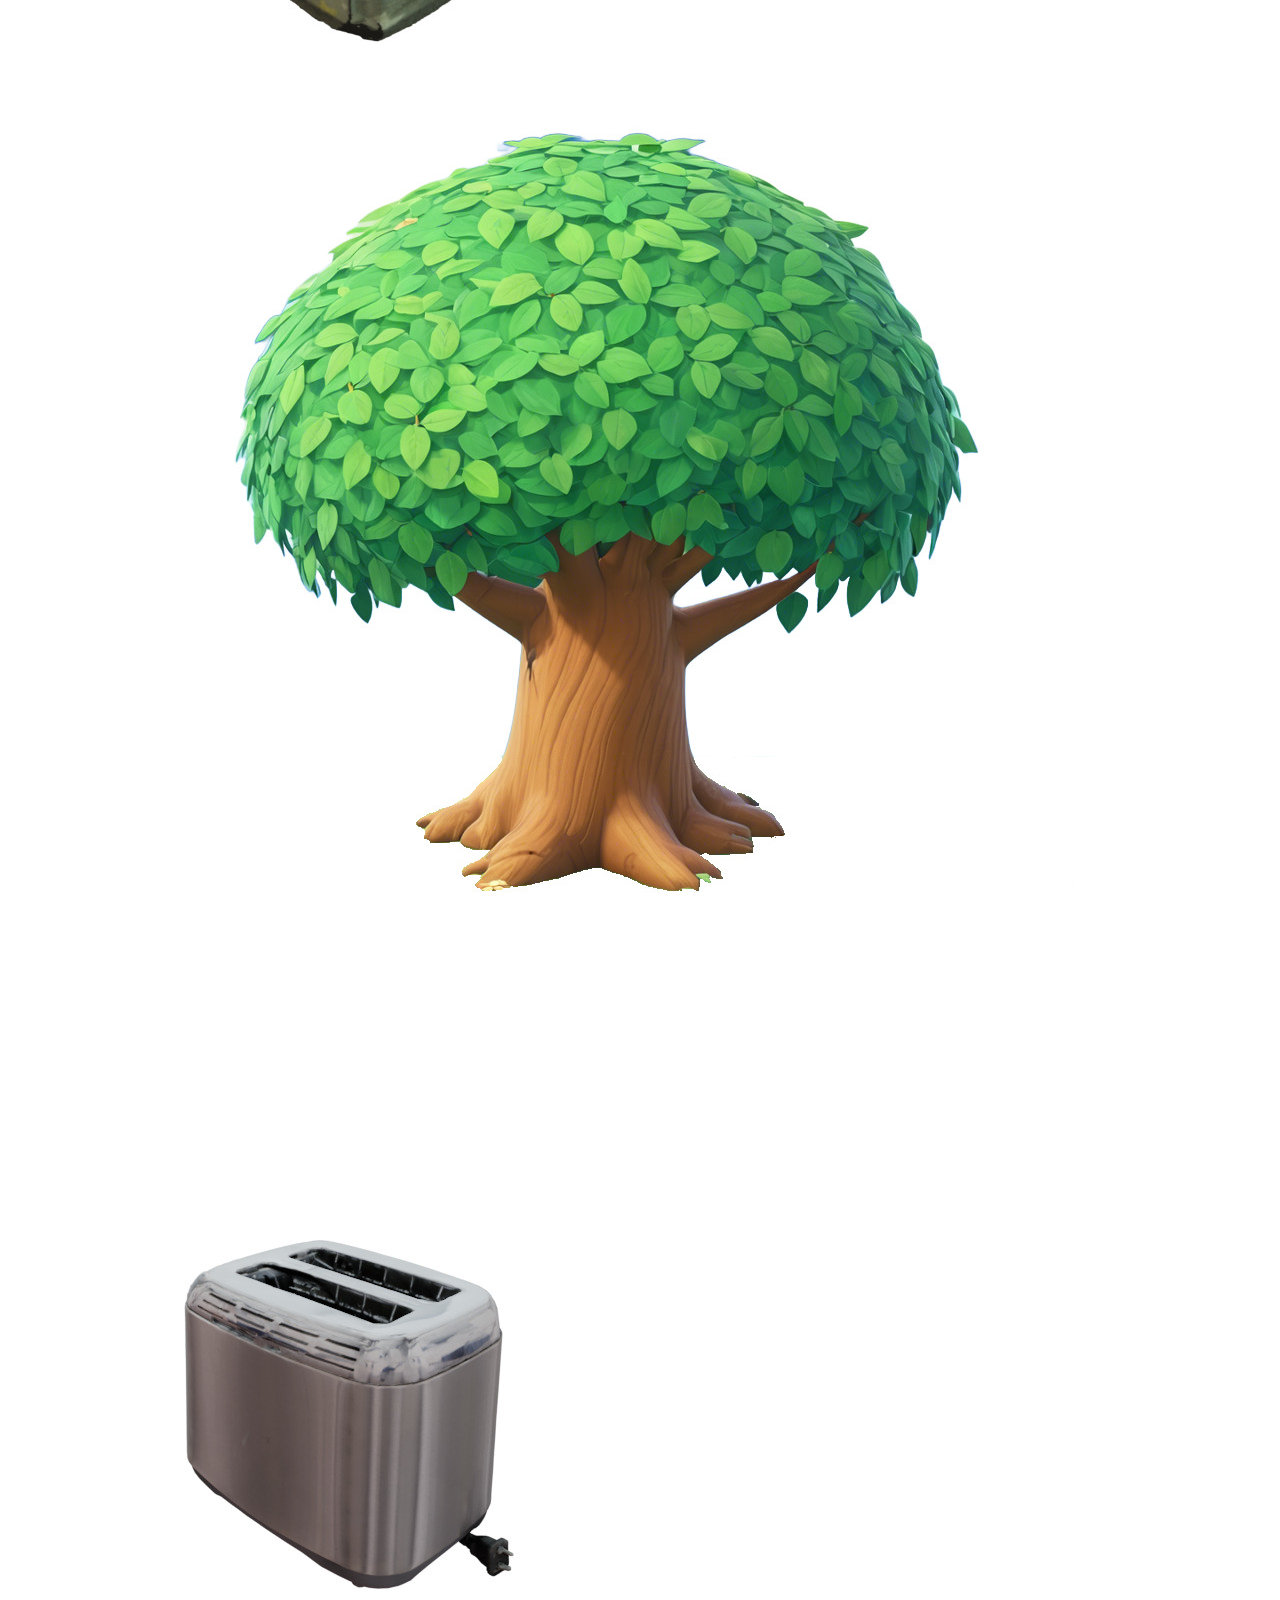
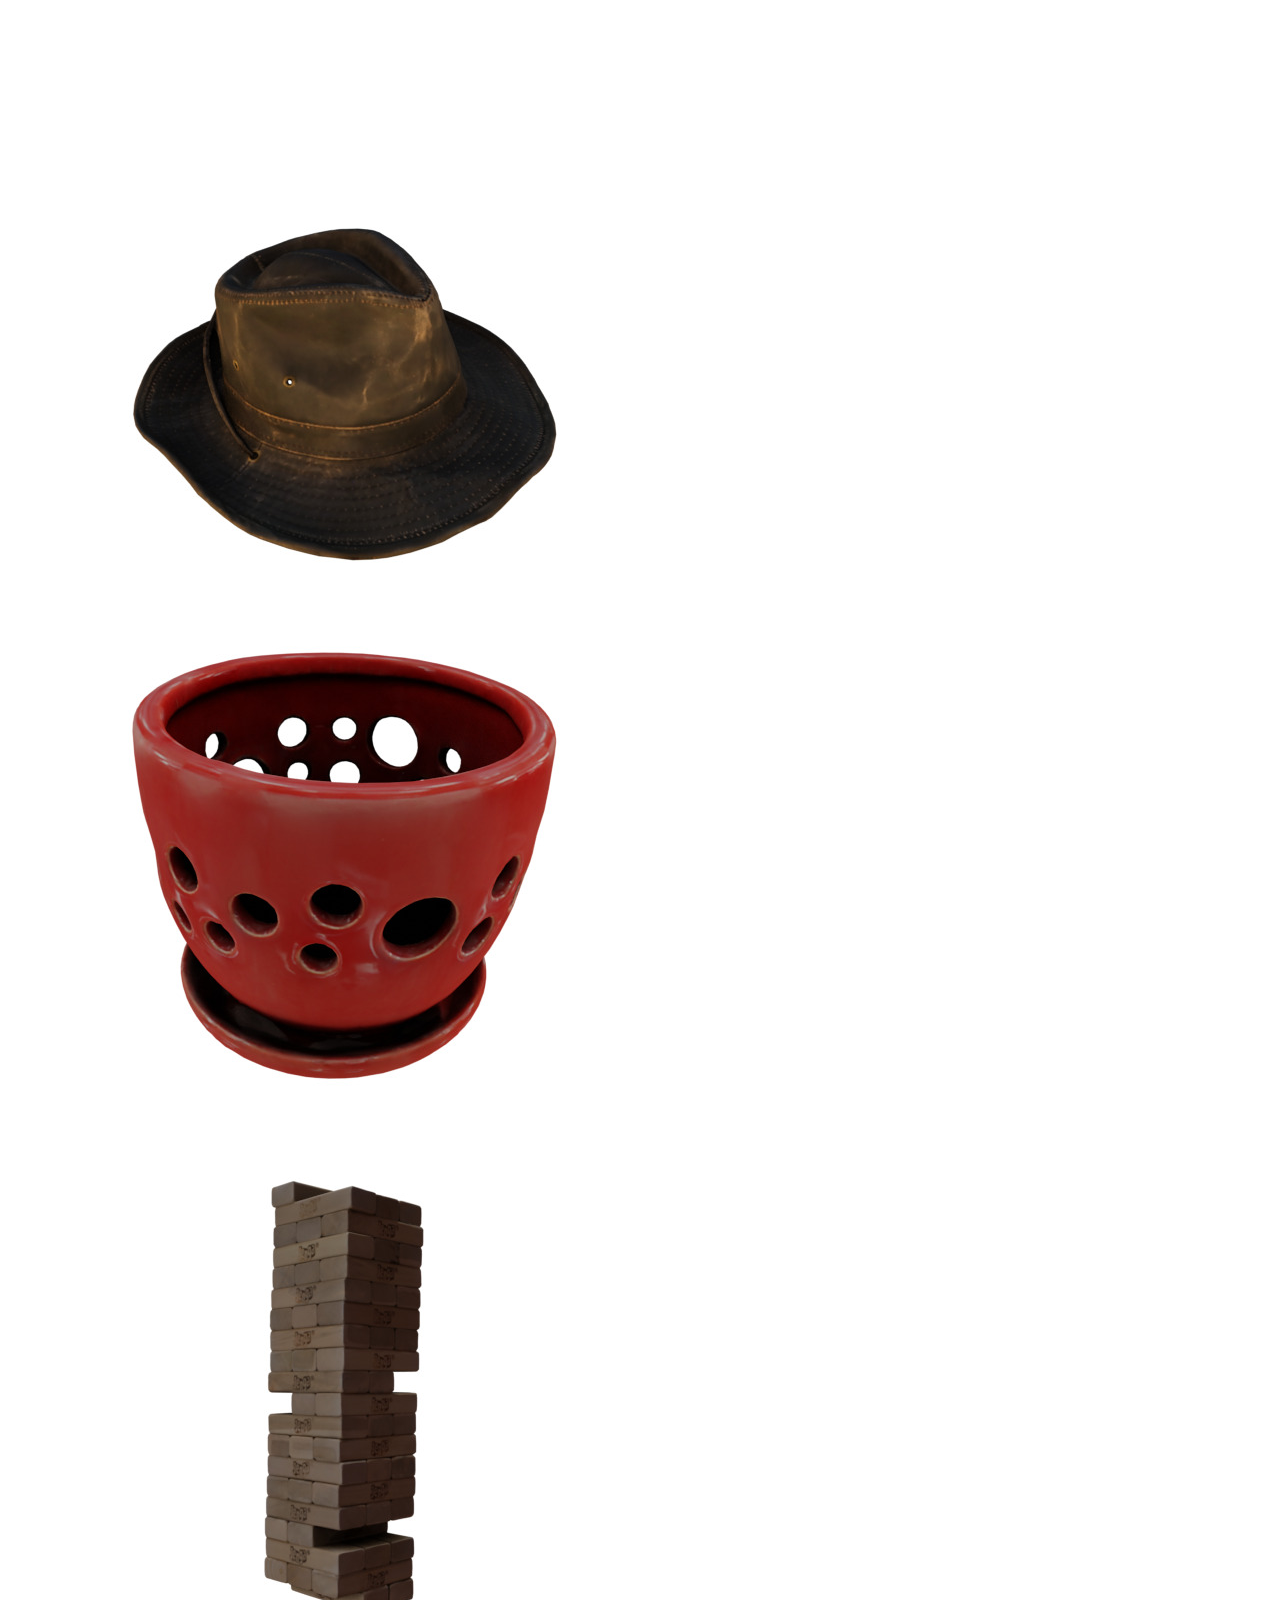
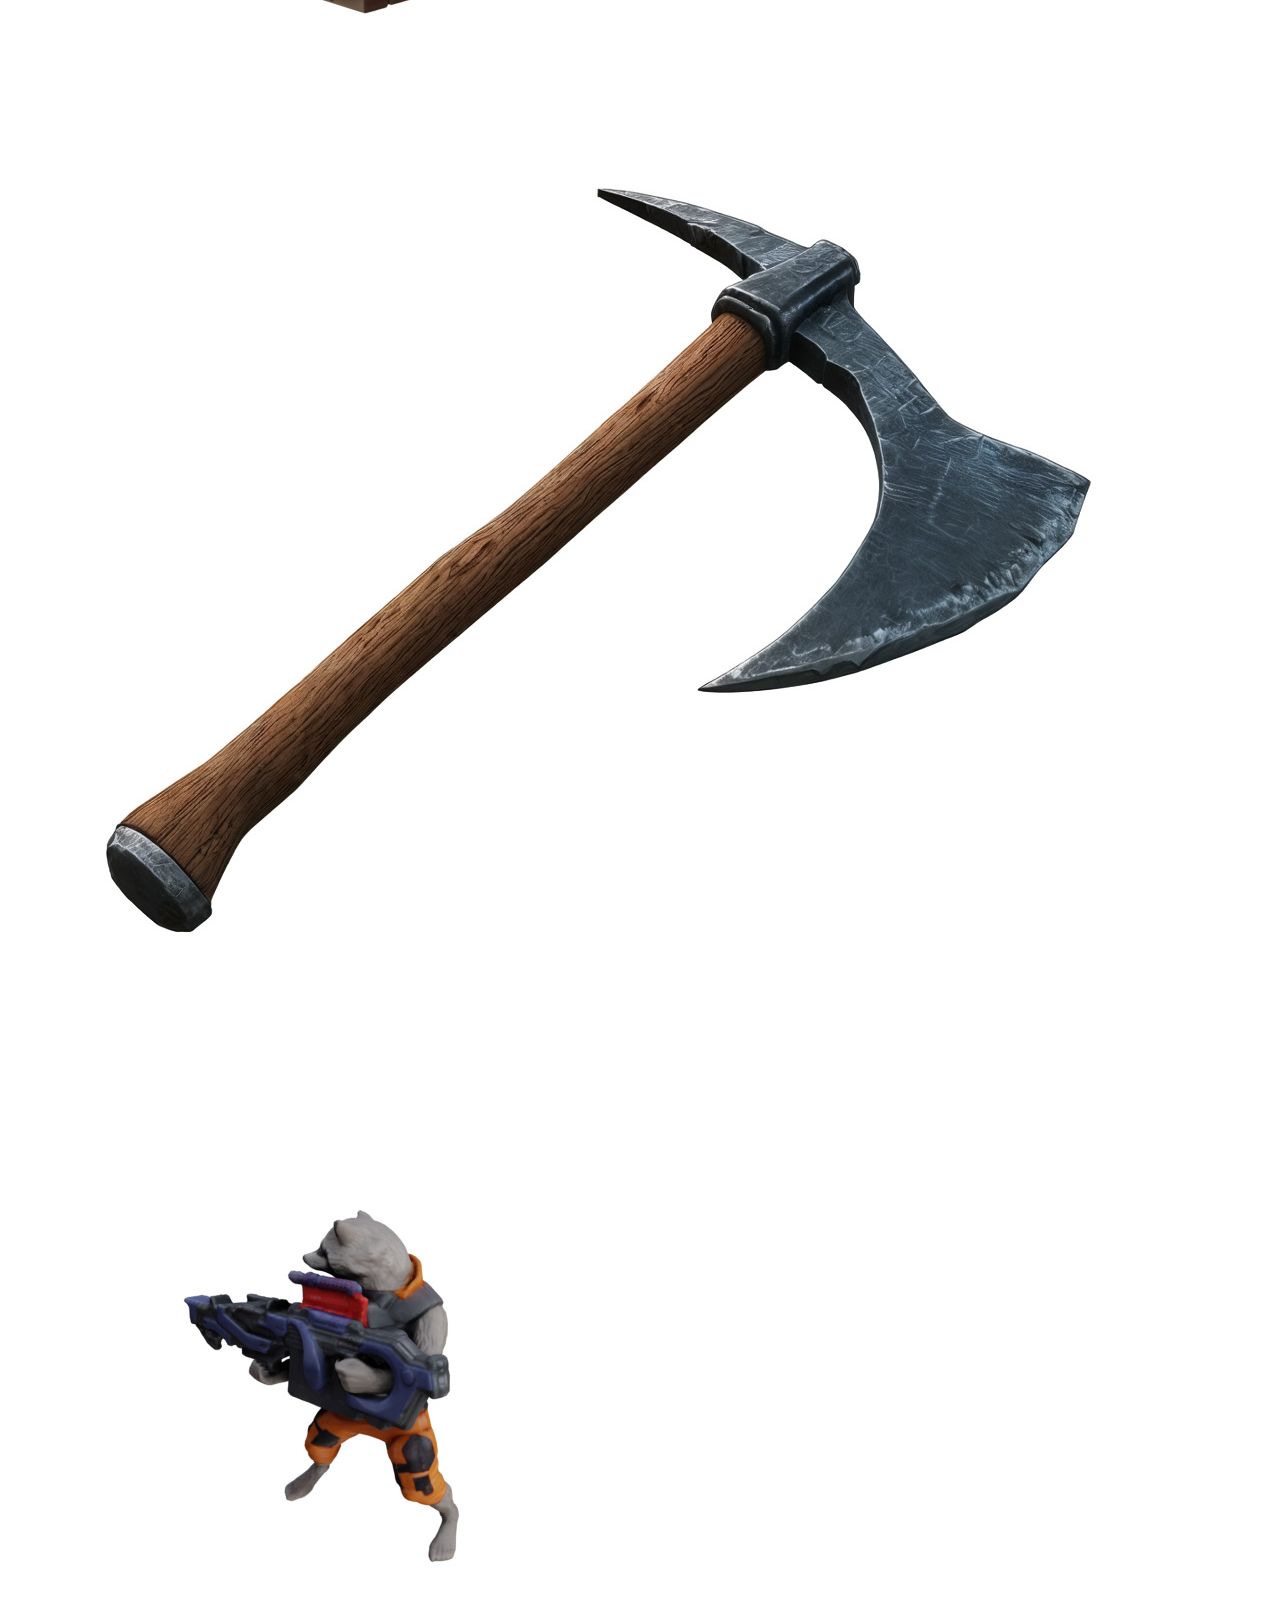
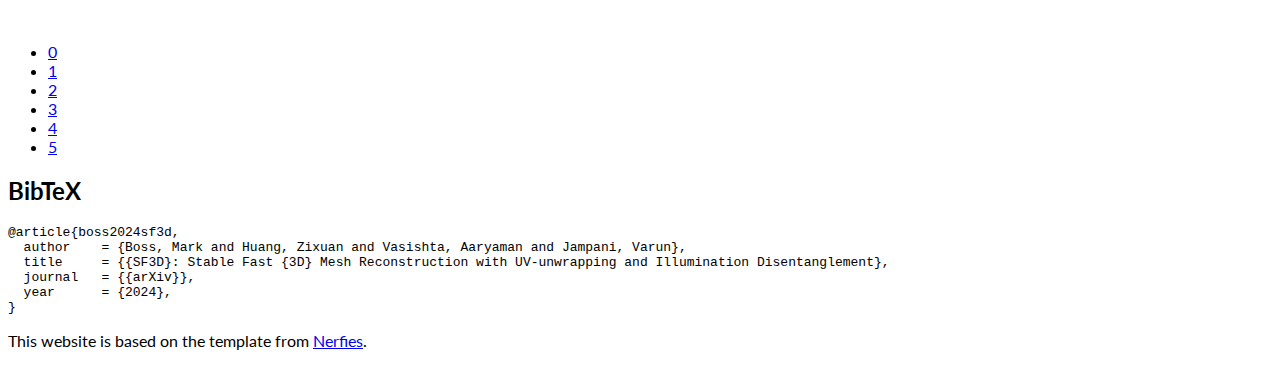
==== commit 4fba32f0: "Improve language on licenses" ====
--- a/index.html
+++ b/index.html
@@ -199,7 +199,7 @@
         <h3 class="title is-4">Asset Generation</h3>
         <div class="content has-text-justified">
           <p>
-            Results on a set of diverse images from <a href=https://app.gazebosim.org/GoogleResearch/fuel/collections/Scanned%20Objects%20by%20Google%20Research">GSO</a>, <a href="https://omniobject3d.github.io">OmniObject3D</a>. We also generate some with <a href="https://stability.ai/stable-assistant">Stable Assistant</a>.
+            Results on a set of diverse images from <a href=https://app.gazebosim.org/GoogleResearch/fuel/collections/Scanned%20Objects%20by%20Google%20Research">GSO</a> (<a href="https://creativecommons.org/licenses/by/4.0/">License</a>), <a href="https://omniobject3d.github.io">OmniObject3D</a> (<a href="https://creativecommons.org/licenses/by/4.0/">License</a>), and we also generate some with <a href="https://stability.ai/stable-assistant">Stable Assistant</a>.
           </p>
           <video id="teaser" autoplay muted loop playsinline height="100%">
             <source src="./static/videos/turntable.mp4"
@@ -259,7 +259,7 @@
         </div> -->
         <div class="content has-text-justified">
           <p>
-            Click on the individual images to view the 3D model. Input images taken from <a href=https://app.gazebosim.org/GoogleResearch/fuel/collections/Scanned%20Objects%20by%20Google%20Research">GSO</a>, <a href="https://omniobject3d.github.io">OmniObject3D</a>. We also generate some with <a href="https://stability.ai/stable-assistant">Stable Assistant</a>.
+            Click on the individual images to view the 3D model. Input images taken from <a href=https://app.gazebosim.org/GoogleResearch/fuel/collections/Scanned%20Objects%20by%20Google%20Research">GSO</a>, <a href="https://omniobject3d.github.io">OmniObject3D</a>, and we also generate some with <a href="https://stability.ai/stable-assistant">Stable Assistant</a>.
           </p>
         </div>
         <div class="content has-text-justified">
